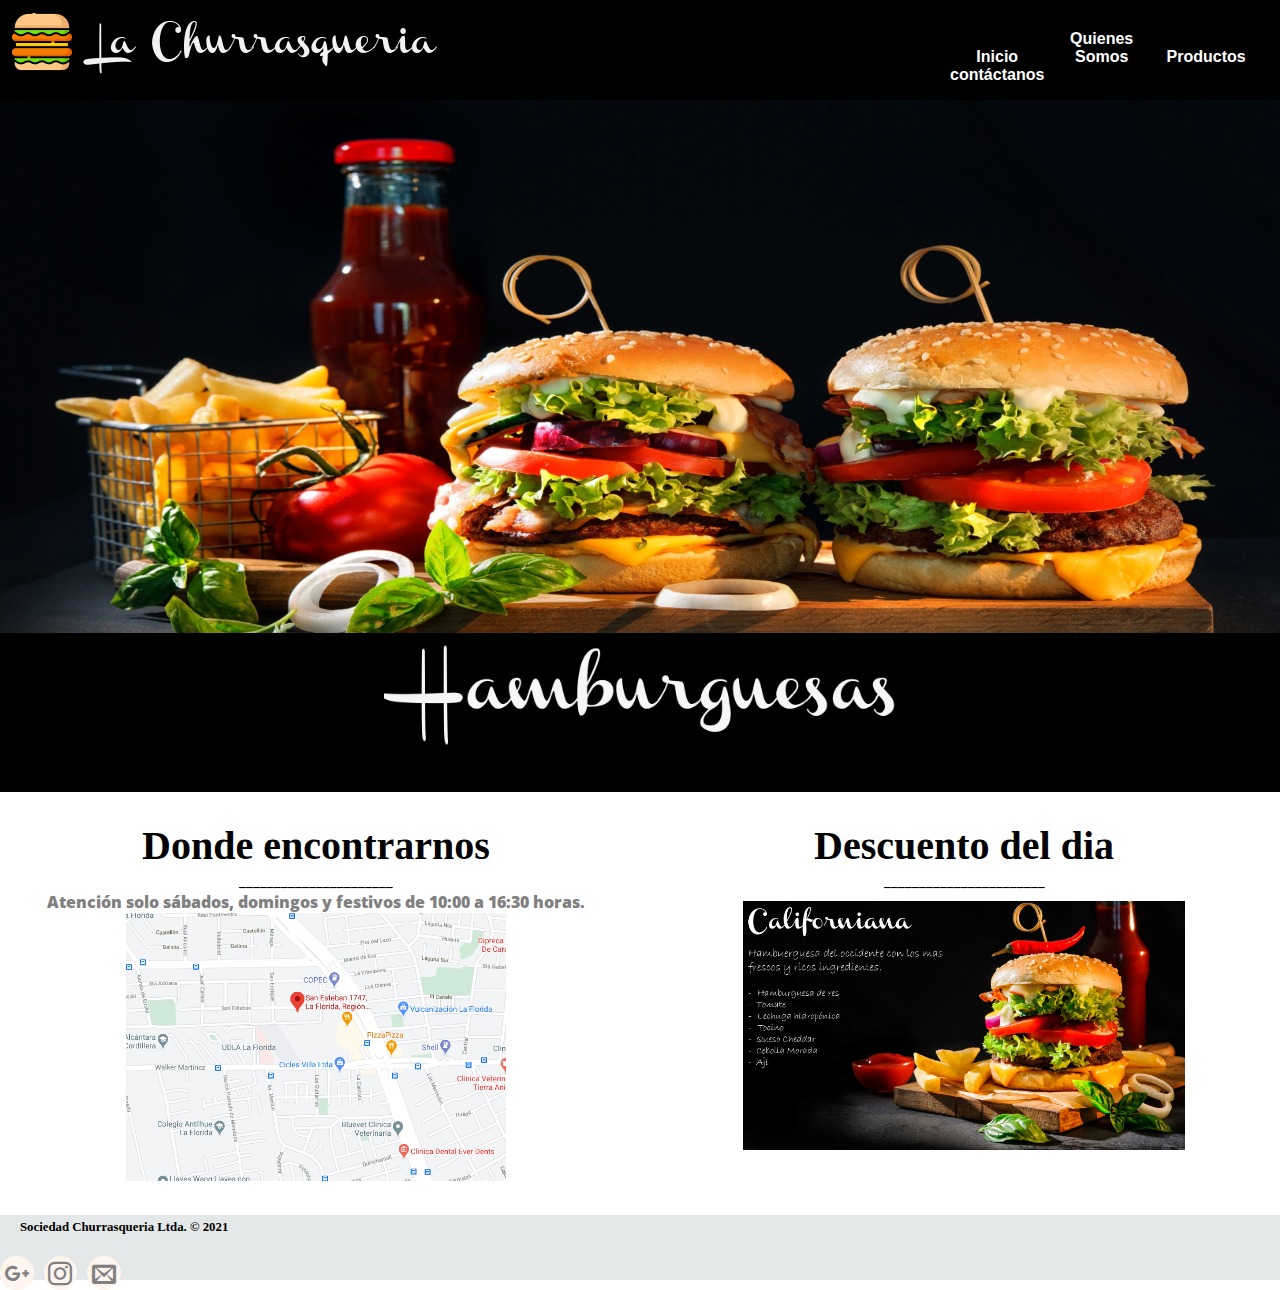
==== index.html @ 548fcb62 "cambio numero 2 pagina principal" ====
<!DOCTYPE html>
<html lang="en">

<head>
    <meta charset="UTF-8">
    <meta name="viewport" content="width=device-width, initial-scale=1.0">
    <meta http-equiv="X-UA-Compatible" content="ie=edge">
    <link rel="stylesheet" href="fonts/style.css" />
    <link rel="stylesheet" href="css/style.css" />
    <title>Churrasqueria</title>
</head>

<body>
        <header id="inicio">
            <section class="logo">
                <img src="img/burguer.png" alt="">
                <img class="fotos-fin2" src="img/nombre.png" alt="">

            </section> 
            <nav>
				<a href="#inicio">Inicio</a>
				<a href="quienes.html">Quienes Somos</a>
                <a href="productos.html">Productos</a>
                <a href="contacto.html">contáctanos</a>
			</nav>   
        </header>
        <section id="medio">
            <img class="logo-burguer" src="img/fondo11.jpg" alt="">
        </section>
        
        <section id="fin">
            <img class="fotos-fin" src="img/hambur.png" alt="">
        </section>
        
        
        
        
        
        <section id="informacion">
            <section id="ubicacion ">
                <p class="texto">Donde encontrarnos</p>
                <p class="texto2">______________________</p>
                <p class="texto3">Atención solo sábados, domingos y festivos de 10:00 a 16:30 horas.</p>
                <a class= "foto-ubicacion" href="https://www.google.cl/maps/place/San+Esteban+1747,+La+Florida,+Regi%C3%B3n+Metropolitana/@-33.5210536,-70.5838075,17z/data=!3m1!4b1!4m5!3m4!1s0x9662d0562085b2c9:0x247c2aecf61bfce6!8m2!3d-33.5210383!4d-70.5816179"><img class= "foto-ubicacion" src="img/ubicacion.png" /> </a>
            </section>
            <section id="descuentos">
                    
                    <p class="texto">Descuento del dia</p>
                    <p class="texto2">_______________________</p>
                    <img class="foto-descuento" src="img/burgerf1.jpg">
                    
                    
                  
            </section>
        </section>
        <footer id="pie">
            <p class="texto11">Sociedad Churrasqueria Ltda. © 2021</p> 
            
            <span class="social">
                <a href="https://www.facebook.com" class="icon-facebook" target="_blank"></a>
                <a href="https://www.google.com" class="icon-google-plus" target="_blank"></a>
                <a href="https://instagram.com/thebigbajon.cl?igshid=1itrvbzej5bao" class="icon-instagram" target="_blank"></a>
                <a href="https://www.gmail.com" class="icon-envelop" target="_blank"></a>
            </span>    
        </footer>
</body>

</html>
---- fonts/style.css ----
@font-face {
  font-family: 'icomoon';
  src:  url('icomoon.eot?kbir8s');
  src:  url('icomoon.eot?kbir8s#iefix') format('embedded-opentype'),
    url('icomoon.ttf?kbir8s') format('truetype'),
    url('icomoon.woff?kbir8s') format('woff'),
    url('icomoon.svg?kbir8s#icomoon') format('svg');
  font-weight: normal;
  font-style: normal;
}

[class^="icon-"], [class*=" icon-"] {
  /* use !important to prevent issues with browser extensions that change fonts */
  font-family: 'icomoon' !important;
  speak: none;
  font-style: normal;
  font-weight: normal;
  font-variant: normal;
  text-transform: none;
  line-height: 1;

  /* Better Font Rendering =========== */
  -webkit-font-smoothing: antialiased;
  -moz-osx-font-smoothing: grayscale;
}

.icon-home:before {
  content: "\e900";
}
.icon-home2:before {
  content: "\e901";
}
.icon-home3:before {
  content: "\e902";
}
.icon-office:before {
  content: "\e903";
}
.icon-newspaper:before {
  content: "\e904";
}
.icon-pencil:before {
  content: "\e905";
}
.icon-pencil2:before {
  content: "\e906";
}
.icon-quill:before {
  content: "\e907";
}
.icon-pen:before {
  content: "\e908";
}
.icon-blog:before {
  content: "\e909";
}
.icon-eyedropper:before {
  content: "\e90a";
}
.icon-droplet:before {
  content: "\e90b";
}
.icon-paint-format:before {
  content: "\e90c";
}
.icon-image:before {
  content: "\e90d";
}
.icon-images:before {
  content: "\e90e";
}
.icon-camera:before {
  content: "\e90f";
}
.icon-headphones:before {
  content: "\e910";
}
.icon-music:before {
  content: "\e911";
}
.icon-play:before {
  content: "\e912";
}
.icon-film:before {
  content: "\e913";
}
.icon-video-camera:before {
  content: "\e914";
}
.icon-dice:before {
  content: "\e915";
}
.icon-pacman:before {
  content: "\e916";
}
.icon-spades:before {
  content: "\e917";
}
.icon-clubs:before {
  content: "\e918";
}
.icon-diamonds:before {
  content: "\e919";
}
.icon-bullhorn:before {
  content: "\e91a";
}
.icon-connection:before {
  content: "\e91b";
}
.icon-podcast:before {
  content: "\e91c";
}
.icon-feed:before {
  content: "\e91d";
}
.icon-mic:before {
  content: "\e91e";
}
.icon-book:before {
  content: "\e91f";
}
.icon-books:before {
  content: "\e920";
}
.icon-library:before {
  content: "\e921";
}
.icon-file-text:before {
  content: "\e922";
}
.icon-profile:before {
  content: "\e923";
}
.icon-file-empty:before {
  content: "\e924";
}
.icon-files-empty:before {
  content: "\e925";
}
.icon-file-text2:before {
  content: "\e926";
}
.icon-file-picture:before {
  content: "\e927";
}
.icon-file-music:before {
  content: "\e928";
}
.icon-file-play:before {
  content: "\e929";
}
.icon-file-video:before {
  content: "\e92a";
}
.icon-file-zip:before {
  content: "\e92b";
}
.icon-copy:before {
  content: "\e92c";
}
.icon-paste:before {
  content: "\e92d";
}
.icon-stack:before {
  content: "\e92e";
}
.icon-folder:before {
  content: "\e92f";
}
.icon-folder-open:before {
  content: "\e930";
}
.icon-folder-plus:before {
  content: "\e931";
}
.icon-folder-minus:before {
  content: "\e932";
}
.icon-folder-download:before {
  content: "\e933";
}
.icon-folder-upload:before {
  content: "\e934";
}
.icon-price-tag:before {
  content: "\e935";
}
.icon-price-tags:before {
  content: "\e936";
}
.icon-barcode:before {
  content: "\e937";
}
.icon-qrcode:before {
  content: "\e938";
}
.icon-ticket:before {
  content: "\e939";
}
.icon-cart:before {
  content: "\e93a";
}
.icon-coin-dollar:before {
  content: "\e93b";
}
.icon-coin-euro:before {
  content: "\e93c";
}
.icon-coin-pound:before {
  content: "\e93d";
}
.icon-coin-yen:before {
  content: "\e93e";
}
.icon-credit-card:before {
  content: "\e93f";
}
.icon-calculator:before {
  content: "\e940";
}
.icon-lifebuoy:before {
  content: "\e941";
}
.icon-phone:before {
  content: "\e942";
}
.icon-phone-hang-up:before {
  content: "\e943";
}
.icon-address-book:before {
  content: "\e944";
}
.icon-envelop:before {
  content: "\e945";
}
.icon-pushpin:before {
  content: "\e946";
}
.icon-location:before {
  content: "\e947";
}
.icon-location2:before {
  content: "\e948";
}
.icon-compass:before {
  content: "\e949";
}
.icon-compass2:before {
  content: "\e94a";
}
.icon-map:before {
  content: "\e94b";
}
.icon-map2:before {
  content: "\e94c";
}
.icon-history:before {
  content: "\e94d";
}
.icon-clock:before {
  content: "\e94e";
}
.icon-clock2:before {
  content: "\e94f";
}
.icon-alarm:before {
  content: "\e950";
}
.icon-bell:before {
  content: "\e951";
}
.icon-stopwatch:before {
  content: "\e952";
}
.icon-calendar:before {
  content: "\e953";
}
.icon-printer:before {
  content: "\e954";
}
.icon-keyboard:before {
  content: "\e955";
}
.icon-display:before {
  content: "\e956";
}
.icon-laptop:before {
  content: "\e957";
}
.icon-mobile:before {
  content: "\e958";
}
.icon-mobile2:before {
  content: "\e959";
}
.icon-tablet:before {
  content: "\e95a";
}
.icon-tv:before {
  content: "\e95b";
}
.icon-drawer:before {
  content: "\e95c";
}
.icon-drawer2:before {
  content: "\e95d";
}
.icon-box-add:before {
  content: "\e95e";
}
.icon-box-remove:before {
  content: "\e95f";
}
.icon-download:before {
  content: "\e960";
}
.icon-upload:before {
  content: "\e961";
}
.icon-floppy-disk:before {
  content: "\e962";
}
.icon-drive:before {
  content: "\e963";
}
.icon-database:before {
  content: "\e964";
}
.icon-undo:before {
  content: "\e965";
}
.icon-redo:before {
  content: "\e966";
}
.icon-undo2:before {
  content: "\e967";
}
.icon-redo2:before {
  content: "\e968";
}
.icon-forward:before {
  content: "\e969";
}
.icon-reply:before {
  content: "\e96a";
}
.icon-bubble:before {
  content: "\e96b";
}
.icon-bubbles:before {
  content: "\e96c";
}
.icon-bubbles2:before {
  content: "\e96d";
}
.icon-bubble2:before {
  content: "\e96e";
}
.icon-bubbles3:before {
  content: "\e96f";
}
.icon-bubbles4:before {
  content: "\e970";
}
.icon-user:before {
  content: "\e971";
}
.icon-users:before {
  content: "\e972";
}
.icon-user-plus:before {
  content: "\e973";
}
.icon-user-minus:before {
  content: "\e974";
}
.icon-user-check:before {
  content: "\e975";
}
.icon-user-tie:before {
  content: "\e976";
}
.icon-quotes-left:before {
  content: "\e977";
}
.icon-quotes-right:before {
  content: "\e978";
}
.icon-hour-glass:before {
  content: "\e979";
}
.icon-spinner:before {
  content: "\e97a";
}
.icon-spinner2:before {
  content: "\e97b";
}
.icon-spinner3:before {
  content: "\e97c";
}
.icon-spinner4:before {
  content: "\e97d";
}
.icon-spinner5:before {
  content: "\e97e";
}
.icon-spinner6:before {
  content: "\e97f";
}
.icon-spinner7:before {
  content: "\e980";
}
.icon-spinner8:before {
  content: "\e981";
}
.icon-spinner9:before {
  content: "\e982";
}
.icon-spinner10:before {
  content: "\e983";
}
.icon-spinner11:before {
  content: "\e984";
}
.icon-binoculars:before {
  content: "\e985";
}
.icon-search:before {
  content: "\e986";
}
.icon-zoom-in:before {
  content: "\e987";
}
.icon-zoom-out:before {
  content: "\e988";
}
.icon-enlarge:before {
  content: "\e989";
}
.icon-shrink:before {
  content: "\e98a";
}
.icon-enlarge2:before {
  content: "\e98b";
}
.icon-shrink2:before {
  content: "\e98c";
}
.icon-key:before {
  content: "\e98d";
}
.icon-key2:before {
  content: "\e98e";
}
.icon-lock:before {
  content: "\e98f";
}
.icon-unlocked:before {
  content: "\e990";
}
.icon-wrench:before {
  content: "\e991";
}
.icon-equalizer:before {
  content: "\e992";
}
.icon-equalizer2:before {
  content: "\e993";
}
.icon-cog:before {
  content: "\e994";
}
.icon-cogs:before {
  content: "\e995";
}
.icon-hammer:before {
  content: "\e996";
}
.icon-magic-wand:before {
  content: "\e997";
}
.icon-aid-kit:before {
  content: "\e998";
}
.icon-bug:before {
  content: "\e999";
}
.icon-pie-chart:before {
  content: "\e99a";
}
.icon-stats-dots:before {
  content: "\e99b";
}
.icon-stats-bars:before {
  content: "\e99c";
}
.icon-stats-bars2:before {
  content: "\e99d";
}
.icon-trophy:before {
  content: "\e99e";
}
.icon-gift:before {
  content: "\e99f";
}
.icon-glass:before {
  content: "\e9a0";
}
.icon-glass2:before {
  content: "\e9a1";
}
.icon-mug:before {
  content: "\e9a2";
}
.icon-spoon-knife:before {
  content: "\e9a3";
}
.icon-leaf:before {
  content: "\e9a4";
}
.icon-rocket:before {
  content: "\e9a5";
}
.icon-meter:before {
  content: "\e9a6";
}
.icon-meter2:before {
  content: "\e9a7";
}
.icon-hammer2:before {
  content: "\e9a8";
}
.icon-fire:before {
  content: "\e9a9";
}
.icon-lab:before {
  content: "\e9aa";
}
.icon-magnet:before {
  content: "\e9ab";
}
.icon-bin:before {
  content: "\e9ac";
}
.icon-bin2:before {
  content: "\e9ad";
}
.icon-briefcase:before {
  content: "\e9ae";
}
.icon-airplane:before {
  content: "\e9af";
}
.icon-truck:before {
  content: "\e9b0";
}
.icon-road:before {
  content: "\e9b1";
}
.icon-accessibility:before {
  content: "\e9b2";
}
.icon-target:before {
  content: "\e9b3";
}
.icon-shield:before {
  content: "\e9b4";
}
.icon-power:before {
  content: "\e9b5";
}
.icon-switch:before {
  content: "\e9b6";
}
.icon-power-cord:before {
  content: "\e9b7";
}
.icon-clipboard:before {
  content: "\e9b8";
}
.icon-list-numbered:before {
  content: "\e9b9";
}
.icon-list:before {
  content: "\e9ba";
}
.icon-list2:before {
  content: "\e9bb";
}
.icon-tree:before {
  content: "\e9bc";
}
.icon-menu:before {
  content: "\e9bd";
}
.icon-menu2:before {
  content: "\e9be";
}
.icon-menu3:before {
  content: "\e9bf";
}
.icon-menu4:before {
  content: "\e9c0";
}
.icon-cloud:before {
  content: "\e9c1";
}
.icon-cloud-download:before {
  content: "\e9c2";
}
.icon-cloud-upload:before {
  content: "\e9c3";
}
.icon-cloud-check:before {
  content: "\e9c4";
}
.icon-download2:before {
  content: "\e9c5";
}
.icon-upload2:before {
  content: "\e9c6";
}
.icon-download3:before {
  content: "\e9c7";
}
.icon-upload3:before {
  content: "\e9c8";
}
.icon-sphere:before {
  content: "\e9c9";
}
.icon-earth:before {
  content: "\e9ca";
}
.icon-link:before {
  content: "\e9cb";
}
.icon-flag:before {
  content: "\e9cc";
}
.icon-attachment:before {
  content: "\e9cd";
}
.icon-eye:before {
  content: "\e9ce";
}
.icon-eye-plus:before {
  content: "\e9cf";
}
.icon-eye-minus:before {
  content: "\e9d0";
}
.icon-eye-blocked:before {
  content: "\e9d1";
}
.icon-bookmark:before {
  content: "\e9d2";
}
.icon-bookmarks:before {
  content: "\e9d3";
}
.icon-sun:before {
  content: "\e9d4";
}
.icon-contrast:before {
  content: "\e9d5";
}
.icon-brightness-contrast:before {
  content: "\e9d6";
}
.icon-star-empty:before {
  content: "\e9d7";
}
.icon-star-half:before {
  content: "\e9d8";
}
.icon-star-full:before {
  content: "\e9d9";
}
.icon-heart:before {
  content: "\e9da";
}
.icon-heart-broken:before {
  content: "\e9db";
}
.icon-man:before {
  content: "\e9dc";
}
.icon-woman:before {
  content: "\e9dd";
}
.icon-man-woman:before {
  content: "\e9de";
}
.icon-happy:before {
  content: "\e9df";
}
.icon-happy2:before {
  content: "\e9e0";
}
.icon-smile:before {
  content: "\e9e1";
}
.icon-smile2:before {
  content: "\e9e2";
}
.icon-tongue:before {
  content: "\e9e3";
}
.icon-tongue2:before {
  content: "\e9e4";
}
.icon-sad:before {
  content: "\e9e5";
}
.icon-sad2:before {
  content: "\e9e6";
}
.icon-wink:before {
  content: "\e9e7";
}
.icon-wink2:before {
  content: "\e9e8";
}
.icon-grin:before {
  content: "\e9e9";
}
.icon-grin2:before {
  content: "\e9ea";
}
.icon-cool:before {
  content: "\e9eb";
}
.icon-cool2:before {
  content: "\e9ec";
}
.icon-angry:before {
  content: "\e9ed";
}
.icon-angry2:before {
  content: "\e9ee";
}
.icon-evil:before {
  content: "\e9ef";
}
.icon-evil2:before {
  content: "\e9f0";
}
.icon-shocked:before {
  content: "\e9f1";
}
.icon-shocked2:before {
  content: "\e9f2";
}
.icon-baffled:before {
  content: "\e9f3";
}
.icon-baffled2:before {
  content: "\e9f4";
}
.icon-confused:before {
  content: "\e9f5";
}
.icon-confused2:before {
  content: "\e9f6";
}
.icon-neutral:before {
  content: "\e9f7";
}
.icon-neutral2:before {
  content: "\e9f8";
}
.icon-hipster:before {
  content: "\e9f9";
}
.icon-hipster2:before {
  content: "\e9fa";
}
.icon-wondering:before {
  content: "\e9fb";
}
.icon-wondering2:before {
  content: "\e9fc";
}
.icon-sleepy:before {
  content: "\e9fd";
}
.icon-sleepy2:before {
  content: "\e9fe";
}
.icon-frustrated:before {
  content: "\e9ff";
}
.icon-frustrated2:before {
  content: "\ea00";
}
.icon-crying:before {
  content: "\ea01";
}
.icon-crying2:before {
  content: "\ea02";
}
.icon-point-up:before {
  content: "\ea03";
}
.icon-point-right:before {
  content: "\ea04";
}
.icon-point-down:before {
  content: "\ea05";
}
.icon-point-left:before {
  content: "\ea06";
}
.icon-warning:before {
  content: "\ea07";
}
.icon-notification:before {
  content: "\ea08";
}
.icon-question:before {
  content: "\ea09";
}
.icon-plus:before {
  content: "\ea0a";
}
.icon-minus:before {
  content: "\ea0b";
}
.icon-info:before {
  content: "\ea0c";
}
.icon-cancel-circle:before {
  content: "\ea0d";
}
.icon-blocked:before {
  content: "\ea0e";
}
.icon-cross:before {
  content: "\ea0f";
}
.icon-checkmark:before {
  content: "\ea10";
}
.icon-checkmark2:before {
  content: "\ea11";
}
.icon-spell-check:before {
  content: "\ea12";
}
.icon-enter:before {
  content: "\ea13";
}
.icon-exit:before {
  content: "\ea14";
}
.icon-play2:before {
  content: "\ea15";
}
.icon-pause:before {
  content: "\ea16";
}
.icon-stop:before {
  content: "\ea17";
}
.icon-previous:before {
  content: "\ea18";
}
.icon-next:before {
  content: "\ea19";
}
.icon-backward:before {
  content: "\ea1a";
}
.icon-forward2:before {
  content: "\ea1b";
}
.icon-play3:before {
  content: "\ea1c";
}
.icon-pause2:before {
  content: "\ea1d";
}
.icon-stop2:before {
  content: "\ea1e";
}
.icon-backward2:before {
  content: "\ea1f";
}
.icon-forward3:before {
  content: "\ea20";
}
.icon-first:before {
  content: "\ea21";
}
.icon-last:before {
  content: "\ea22";
}
.icon-previous2:before {
  content: "\ea23";
}
.icon-next2:before {
  content: "\ea24";
}
.icon-eject:before {
  content: "\ea25";
}
.icon-volume-high:before {
  content: "\ea26";
}
.icon-volume-medium:before {
  content: "\ea27";
}
.icon-volume-low:before {
  content: "\ea28";
}
.icon-volume-mute:before {
  content: "\ea29";
}
.icon-volume-mute2:before {
  content: "\ea2a";
}
.icon-volume-increase:before {
  content: "\ea2b";
}
.icon-volume-decrease:before {
  content: "\ea2c";
}
.icon-loop:before {
  content: "\ea2d";
}
.icon-loop2:before {
  content: "\ea2e";
}
.icon-infinite:before {
  content: "\ea2f";
}
.icon-shuffle:before {
  content: "\ea30";
}
.icon-arrow-up-left:before {
  content: "\ea31";
}
.icon-arrow-up:before {
  content: "\ea32";
}
.icon-arrow-up-right:before {
  content: "\ea33";
}
.icon-arrow-right:before {
  content: "\ea34";
}
.icon-arrow-down-right:before {
  content: "\ea35";
}
.icon-arrow-down:before {
  content: "\ea36";
}
.icon-arrow-down-left:before {
  content: "\ea37";
}
.icon-arrow-left:before {
  content: "\ea38";
}
.icon-arrow-up-left2:before {
  content: "\ea39";
}
.icon-arrow-up2:before {
  content: "\ea3a";
}
.icon-arrow-up-right2:before {
  content: "\ea3b";
}
.icon-arrow-right2:before {
  content: "\ea3c";
}
.icon-arrow-down-right2:before {
  content: "\ea3d";
}
.icon-arrow-down2:before {
  content: "\ea3e";
}
.icon-arrow-down-left2:before {
  content: "\ea3f";
}
.icon-arrow-left2:before {
  content: "\ea40";
}
.icon-circle-up:before {
  content: "\ea41";
}
.icon-circle-right:before {
  content: "\ea42";
}
.icon-circle-down:before {
  content: "\ea43";
}
.icon-circle-left:before {
  content: "\ea44";
}
.icon-tab:before {
  content: "\ea45";
}
.icon-move-up:before {
  content: "\ea46";
}
.icon-move-down:before {
  content: "\ea47";
}
.icon-sort-alpha-asc:before {
  content: "\ea48";
}
.icon-sort-alpha-desc:before {
  content: "\ea49";
}
.icon-sort-numeric-asc:before {
  content: "\ea4a";
}
.icon-sort-numberic-desc:before {
  content: "\ea4b";
}
.icon-sort-amount-asc:before {
  content: "\ea4c";
}
.icon-sort-amount-desc:before {
  content: "\ea4d";
}
.icon-command:before {
  content: "\ea4e";
}
.icon-shift:before {
  content: "\ea4f";
}
.icon-ctrl:before {
  content: "\ea50";
}
.icon-opt:before {
  content: "\ea51";
}
.icon-checkbox-checked:before {
  content: "\ea52";
}
.icon-checkbox-unchecked:before {
  content: "\ea53";
}
.icon-radio-checked:before {
  content: "\ea54";
}
.icon-radio-checked2:before {
  content: "\ea55";
}
.icon-radio-unchecked:before {
  content: "\ea56";
}
.icon-crop:before {
  content: "\ea57";
}
.icon-make-group:before {
  content: "\ea58";
}
.icon-ungroup:before {
  content: "\ea59";
}
.icon-scissors:before {
  content: "\ea5a";
}
.icon-filter:before {
  content: "\ea5b";
}
.icon-font:before {
  content: "\ea5c";
}
.icon-ligature:before {
  content: "\ea5d";
}
.icon-ligature2:before {
  content: "\ea5e";
}
.icon-text-height:before {
  content: "\ea5f";
}
.icon-text-width:before {
  content: "\ea60";
}
.icon-font-size:before {
  content: "\ea61";
}
.icon-bold:before {
  content: "\ea62";
}
.icon-underline:before {
  content: "\ea63";
}
.icon-italic:before {
  content: "\ea64";
}
.icon-strikethrough:before {
  content: "\ea65";
}
.icon-omega:before {
  content: "\ea66";
}
.icon-sigma:before {
  content: "\ea67";
}
.icon-page-break:before {
  content: "\ea68";
}
.icon-superscript:before {
  content: "\ea69";
}
.icon-subscript:before {
  content: "\ea6a";
}
.icon-superscript2:before {
  content: "\ea6b";
}
.icon-subscript2:before {
  content: "\ea6c";
}
.icon-text-color:before {
  content: "\ea6d";
}
.icon-pagebreak:before {
  content: "\ea6e";
}
.icon-clear-formatting:before {
  content: "\ea6f";
}
.icon-table:before {
  content: "\ea70";
}
.icon-table2:before {
  content: "\ea71";
}
.icon-insert-template:before {
  content: "\ea72";
}
.icon-pilcrow:before {
  content: "\ea73";
}
.icon-ltr:before {
  content: "\ea74";
}
.icon-rtl:before {
  content: "\ea75";
}
.icon-section:before {
  content: "\ea76";
}
.icon-paragraph-left:before {
  content: "\ea77";
}
.icon-paragraph-center:before {
  content: "\ea78";
}
.icon-paragraph-right:before {
  content: "\ea79";
}
.icon-paragraph-justify:before {
  content: "\ea7a";
}
.icon-indent-increase:before {
  content: "\ea7b";
}
.icon-indent-decrease:before {
  content: "\ea7c";
}
.icon-share:before {
  content: "\ea7d";
}
.icon-new-tab:before {
  content: "\ea7e";
}
.icon-embed:before {
  content: "\ea7f";
}
.icon-embed2:before {
  content: "\ea80";
}
.icon-terminal:before {
  content: "\ea81";
}
.icon-share2:before {
  content: "\ea82";
}
.icon-mail:before {
  content: "\ea83";
}
.icon-mail2:before {
  content: "\ea84";
}
.icon-mail3:before {
  content: "\ea85";
}
.icon-mail4:before {
  content: "\ea86";
}
.icon-amazon:before {
  content: "\ea87";
}
.icon-google:before {
  content: "\ea88";
}
.icon-google2:before {
  content: "\ea89";
}
.icon-google3:before {
  content: "\ea8a";
}
.icon-google-plus:before {
  content: "\ea8b";
}
.icon-google-plus2:before {
  content: "\ea8c";
}
.icon-google-plus3:before {
  content: "\ea8d";
}
.icon-hangouts:before {
  content: "\ea8e";
}
.icon-google-drive:before {
  content: "\ea8f";
}
.icon-facebook:before {
  content: "\ea90";
}
.icon-facebook2:before {
  content: "\ea91";
}
.icon-instagram:before {
  content: "\ea92";
}
.icon-whatsapp:before {
  content: "\ea93";
}
.icon-spotify:before {
  content: "\ea94";
}
.icon-telegram:before {
  content: "\ea95";
}
.icon-twitter:before {
  content: "\ea96";
}
.icon-vine:before {
  content: "\ea97";
}
.icon-vk:before {
  content: "\ea98";
}
.icon-renren:before {
  content: "\ea99";
}
.icon-sina-weibo:before {
  content: "\ea9a";
}
.icon-rss:before {
  content: "\ea9b";
}
.icon-rss2:before {
  content: "\ea9c";
}
.icon-youtube:before {
  content: "\ea9d";
}
.icon-youtube2:before {
  content: "\ea9e";
}
.icon-twitch:before {
  content: "\ea9f";
}
.icon-vimeo:before {
  content: "\eaa0";
}
.icon-vimeo2:before {
  content: "\eaa1";
}
.icon-lanyrd:before {
  content: "\eaa2";
}
.icon-flickr:before {
  content: "\eaa3";
}
.icon-flickr2:before {
  content: "\eaa4";
}
.icon-flickr3:before {
  content: "\eaa5";
}
.icon-flickr4:before {
  content: "\eaa6";
}
.icon-dribbble:before {
  content: "\eaa7";
}
.icon-behance:before {
  content: "\eaa8";
}
.icon-behance2:before {
  content: "\eaa9";
}
.icon-deviantart:before {
  content: "\eaaa";
}
.icon-500px:before {
  content: "\eaab";
}
.icon-steam:before {
  content: "\eaac";
}
.icon-steam2:before {
  content: "\eaad";
}
.icon-dropbox:before {
  content: "\eaae";
}
.icon-onedrive:before {
  content: "\eaaf";
}
.icon-github:before {
  content: "\eab0";
}
.icon-npm:before {
  content: "\eab1";
}
.icon-basecamp:before {
  content: "\eab2";
}
.icon-trello:before {
  content: "\eab3";
}
.icon-wordpress:before {
  content: "\eab4";
}
.icon-joomla:before {
  content: "\eab5";
}
.icon-ello:before {
  content: "\eab6";
}
.icon-blogger:before {
  content: "\eab7";
}
.icon-blogger2:before {
  content: "\eab8";
}
.icon-tumblr:before {
  content: "\eab9";
}
.icon-tumblr2:before {
  content: "\eaba";
}
.icon-yahoo:before {
  content: "\eabb";
}
.icon-yahoo2:before {
  content: "\eabc";
}
.icon-tux:before {
  content: "\eabd";
}
.icon-appleinc:before {
  content: "\eabe";
}
.icon-finder:before {
  content: "\eabf";
}
.icon-android:before {
  content: "\eac0";
}
.icon-windows:before {
  content: "\eac1";
}
.icon-windows8:before {
  content: "\eac2";
}
.icon-soundcloud:before {
  content: "\eac3";
}
.icon-soundcloud2:before {
  content: "\eac4";
}
.icon-skype:before {
  content: "\eac5";
}
.icon-reddit:before {
  content: "\eac6";
}
.icon-hackernews:before {
  content: "\eac7";
}
.icon-wikipedia:before {
  content: "\eac8";
}
.icon-linkedin:before {
  content: "\eac9";
}
.icon-linkedin2:before {
  content: "\eaca";
}
.icon-lastfm:before {
  content: "\eacb";
}
.icon-lastfm2:before {
  content: "\eacc";
}
.icon-delicious:before {
  content: "\eacd";
}
.icon-stumbleupon:before {
  content: "\eace";
}
.icon-stumbleupon2:before {
  content: "\eacf";
}
.icon-stackoverflow:before {
  content: "\ead0";
}
.icon-pinterest:before {
  content: "\ead1";
}
.icon-pinterest2:before {
  content: "\ead2";
}
.icon-xing:before {
  content: "\ead3";
}
.icon-xing2:before {
  content: "\ead4";
}
.icon-flattr:before {
  content: "\ead5";
}
.icon-foursquare:before {
  content: "\ead6";
}
.icon-yelp:before {
  content: "\ead7";
}
.icon-paypal:before {
  content: "\ead8";
}
.icon-chrome:before {
  content: "\ead9";
}
.icon-firefox:before {
  content: "\eada";
}
.icon-IE:before {
  content: "\eadb";
}
.icon-edge:before {
  content: "\eadc";
}
.icon-safari:before {
  content: "\eadd";
}
.icon-opera:before {
  content: "\eade";
}
.icon-file-pdf:before {
  content: "\eadf";
}
.icon-file-openoffice:before {
  content: "\eae0";
}
.icon-file-word:before {
  content: "\eae1";
}
.icon-file-excel:before {
  content: "\eae2";
}
.icon-libreoffice:before {
  content: "\eae3";
}
.icon-html-five:before {
  content: "\eae4";
}
.icon-html-five2:before {
  content: "\eae5";
}
.icon-css3:before {
  content: "\eae6";
}
.icon-git:before {
  content: "\eae7";
}
.icon-codepen:before {
  content: "\eae8";
}
.icon-svg:before {
  content: "\eae9";
}
.icon-IcoMoon:before {
  content: "\eaea";
}
---- css/style.css ----
@import url('https://fonts.googleapis.com/css?family=Open+Sans|Raleway|Muli|Kanit');

*{
    margin: 0;
    padding: 0;
    box-sizing: content-box;
    width: 600px*1px;
}

#inicio{
    background: black;
    height: 100px;
    
}

.logo{
    padding-top: 10px;
    padding-left: 10px;
    float: left;
}

nav {
    width: 26%;
    padding-top: 30px;
    font-family: 'calibri light', sans-serif;
    font-size: 1em;
    font-weight: bold;
    float: right;
}

nav a{
    display: inline-block;
    color: #FFF;
    text-decoration: none;
    text-align: center;
    width: 100px;
}

nav a:hover{ 
    background-color: rgb(224, 146, 146);
    border-bottom: solid 0px rgb(224, 146, 146);
    text-align: left;
}





#medio, #fin{
    background: black;
    width: 100%;
}

#medio{
    text-align: center;
}

.logo-burguer{
    width: 100%;
}

#fin{
    background-color: black;
    width: 100%;
    height: 150px;
    padding-top: 5px;
    text-align: center;
}

.fotos-fin{
    width: 40%;
    text-align: center;
}
.fotos-fin2z{
    width: 80%;
    text-align: center;
}

.telefono{  
    font-family: "Kanit", sans-serif;
    font-size: 1.0em;
    color: #FFF;
    font-weight: bold;  
    padding-left: 20px; 
    padding-right: 80px;
}

.info{
    font-family: "Kanit", sans-serif;
    font-size: 0.9em;
    color: #FFF;
    font-weight: bold;
    padding-left: 220px; 
    padding-right: 20px;
}



#informacion{
    padding-top: 30px;
    margin-bottom: 30px;
    column-count: 2;
    text-align: center;
}

#ubicacion{
    background: #FFF;
    text-align: right;
}
#descuentos{
    background: #FFF; 
    text-align: center;
}

.foto-ubicacion, .foto-descuento{
    width: 60%;   
    padding-top: 0px;
    text-align: center; 
}
.foto-descuento{
    width: 70%;   
    padding-top: 10px;
    text-align: center; 
}
.texto{
    font-family: 'Showcard Gothic';
    font-size: 2.5em;
    color: #000000;
    font-weight:bolder ; 
    text-align: center;
}
.texto11{
    font-family: 'cslibri';
    font-size: 0.8em;
    color: #000000;
    font-weight:bolder; 
    text-align: left;
    padding-left: 20px;
}

.texto2{
    font-family: 'Open Sans', Arial;
    font-size: 1em;
    color:  #000;  
    font-weight: bold; 
    padding-top: 0px;
}

.texto3{
    font-family: 'Open Sans', Arial;
    font-size: 1em;
    color:grey;  
    font-weight: 900; 
}

#pie{
    background: #E5E8E8;
    height: 60px;
    padding-top: 5px;
    font-family: 'Open Sans', Arial;
    
    color: #000000;
    width: 100%;






}
.social{
    padding-left: 1500px; 
    
}

.icon-facebook, .icon-google-plus, .icon-instagram, .icon-envelop{
    margin-right: 6px;
}

.social a{
    color: gray;
    background-color:  seashell;
    text-decoration: firebrick;
    font-size: 1.5em;
    border-radius: 100%;
    padding: 0.2em;
}

.social a:hover{
    background-color:grey;
    color: #FFF;
}
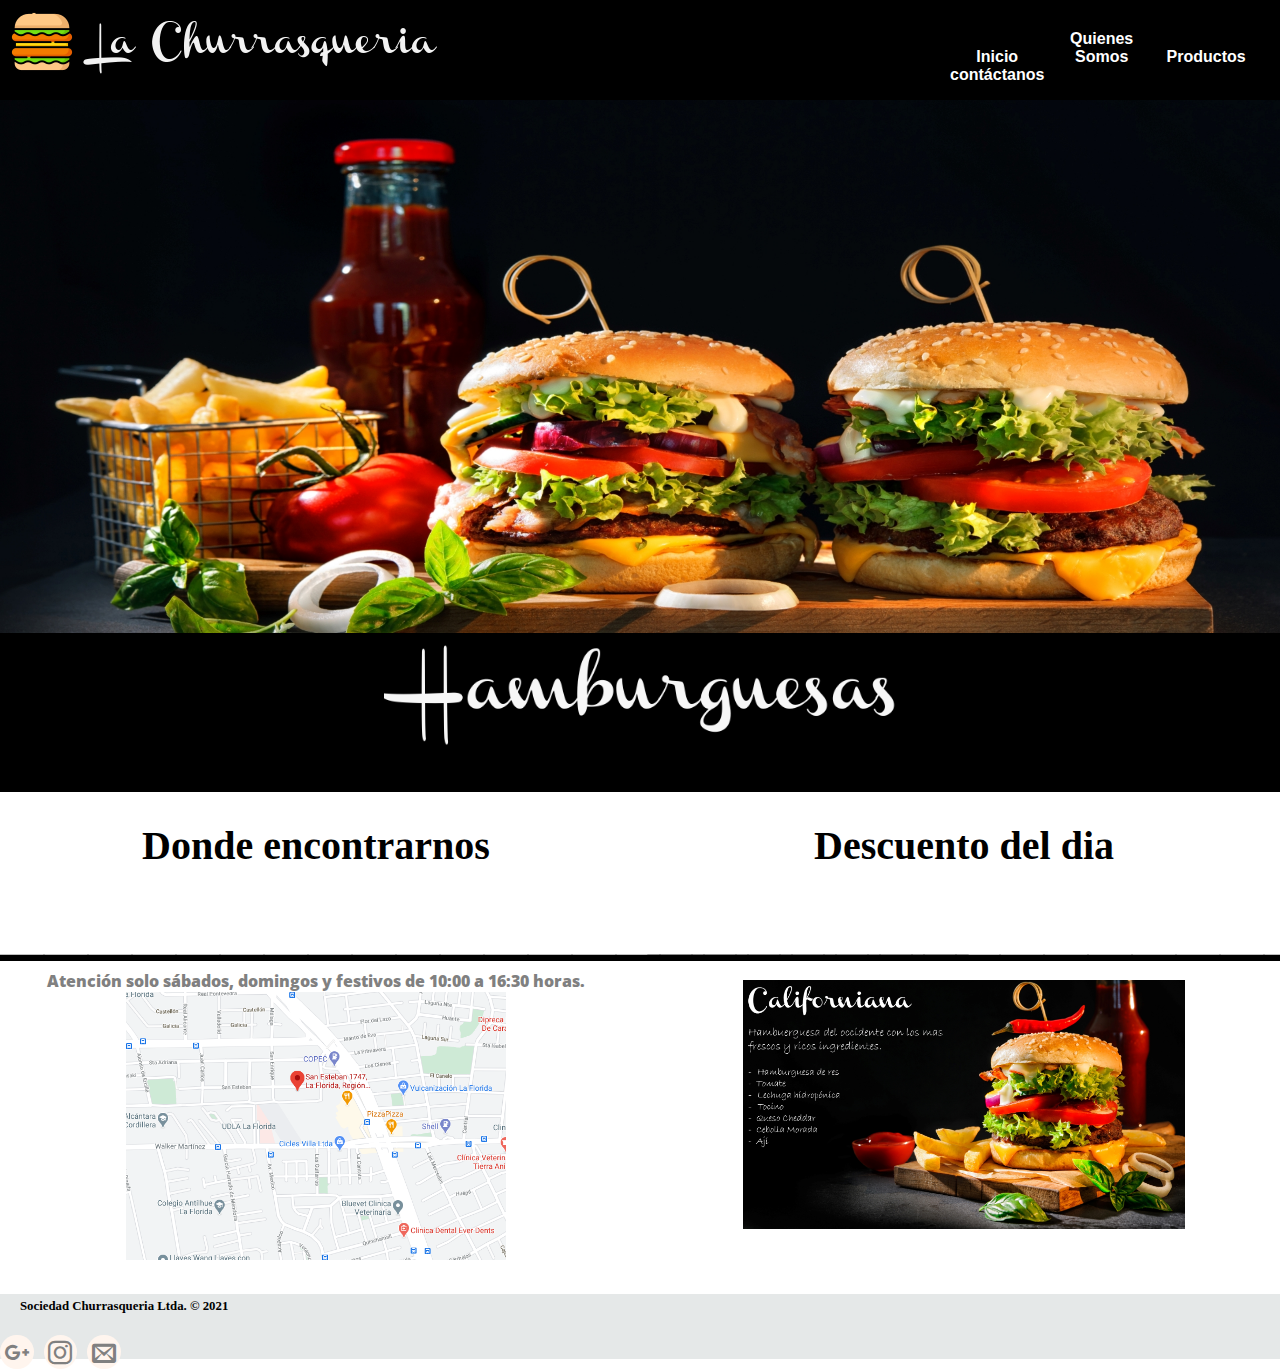
==== commit 7ad43867: "cambio menu productos" ====
--- a/index.html
+++ b/index.html
@@ -18,9 +18,9 @@
 
             </section> 
             <nav>
-				<a href="#inicio">Inicio</a>
+				<a href="file:///C:/Users/nanan/OneDrive/Escritorio/Churrasqueria/index.html">Inicio</a>
 				<a href="quienes.html">Quienes Somos</a>
-                <a href="productos.html">Productos</a>
+                <a href="file:///C:/Users/nanan/OneDrive/Escritorio/Churrasqueria/productos.html">Productos</a>
                 <a href="contacto.html">contáctanos</a>
 			</nav>   
         </header>
--- a/css/style.css
+++ b/css/style.css
@@ -191,4 +191,146 @@
     color: #FFF;
 }
 
-
+.texto1{
+font-family: 'Aharoni';
+font-size: 5.5em;
+color: black;
+font-weight:bolder ; 
+text-align: center;
+}
+
+.texto2{
+    font-family: 'Aharoni';
+    font-size: 5.5em;
+    color: black;
+    font-weight:bolder ; 
+    text-align: center;
+    
+    }
+
+
+.nombre1{
+    font-family: 'Bradley Hand ITC';
+    font-size: 36px;
+    color: white;
+    font-weight:bolder ; 
+    text-align: right;
+    
+    }
+.ingredientes1{
+    font-family: 'Bradley Hand ITC';
+    font-size: 36px;
+    color: white;
+    font-weight:bolder ; 
+    text-align: center;
+    
+    }
+
+
+
+    .nombre2{
+        font-family: 'Bradley Hand ITC';
+        font-size: 36px;
+        color: white;
+        font-weight:bolder ; 
+        text-align: right;
+        
+        }
+    .ingredientes2{
+        font-family: 'Bradley Hand ITC';
+        font-size: 36px;
+        color: white;
+        font-weight:bolder ; 
+        text-align: center;
+        
+        }
+
+
+        .nombre3{
+            font-family: 'Bradley Hand ITC';
+            font-size: 36px;
+            color: white;
+            font-weight:bolder ; 
+            text-align: right;
+            
+            }
+        .ingredientes3{
+            font-family: 'Bradley Hand ITC';
+            font-size: 36px;
+            color: white;
+            font-weight:bolder ; 
+            text-align: center;
+            
+            }
+            .nombre5{
+                font-family: 'Bradley Hand ITC';
+                font-size: 36px;
+                color: white;
+                font-weight:bolder ; 
+                text-align: right;
+                
+                }
+            .ingredientes5{
+                font-family: 'Bradley Hand ITC';
+                font-size: 36px;
+                color: white;
+                font-weight:bolder ; 
+                text-align: center;
+                
+                }
+
+                .nombre6{
+                    font-family: 'Bradley Hand ITC';
+                    font-size: 36px;
+                    color: white;
+                    font-weight:bolder ; 
+                    text-align: right;
+                    
+                    }
+                .ingredientes6{
+                    font-family: 'Bradley Hand ITC';
+                    font-size: 36px;
+                    color: white;
+                    font-weight:bolder ; 
+                    text-align: center;
+                    
+                    }
+                    .nombre7{
+                        font-family: 'Bradley Hand ITC';
+                        font-size: 36px;
+                        color: white;
+                        font-weight:bolder ; 
+                        text-align: right;
+                        
+                        }
+                    .ingredientes7{
+                        font-family: 'Bradley Hand ITC';
+                        font-size: 36px;
+                        color: white;
+                        font-weight:bolder ; 
+                        text-align: center;
+                        
+                        }
+
+
+                        #pie2{
+                            background: white;
+                            height: 60px;
+                            padding-top: 5px;
+                            font-family: 'Open Sans', Arial;
+                            text-align: center;
+                            color: black;
+                            width: 100%;
+
+
+
+                        }
+
+
+
+
+
+    
+        
+    
+
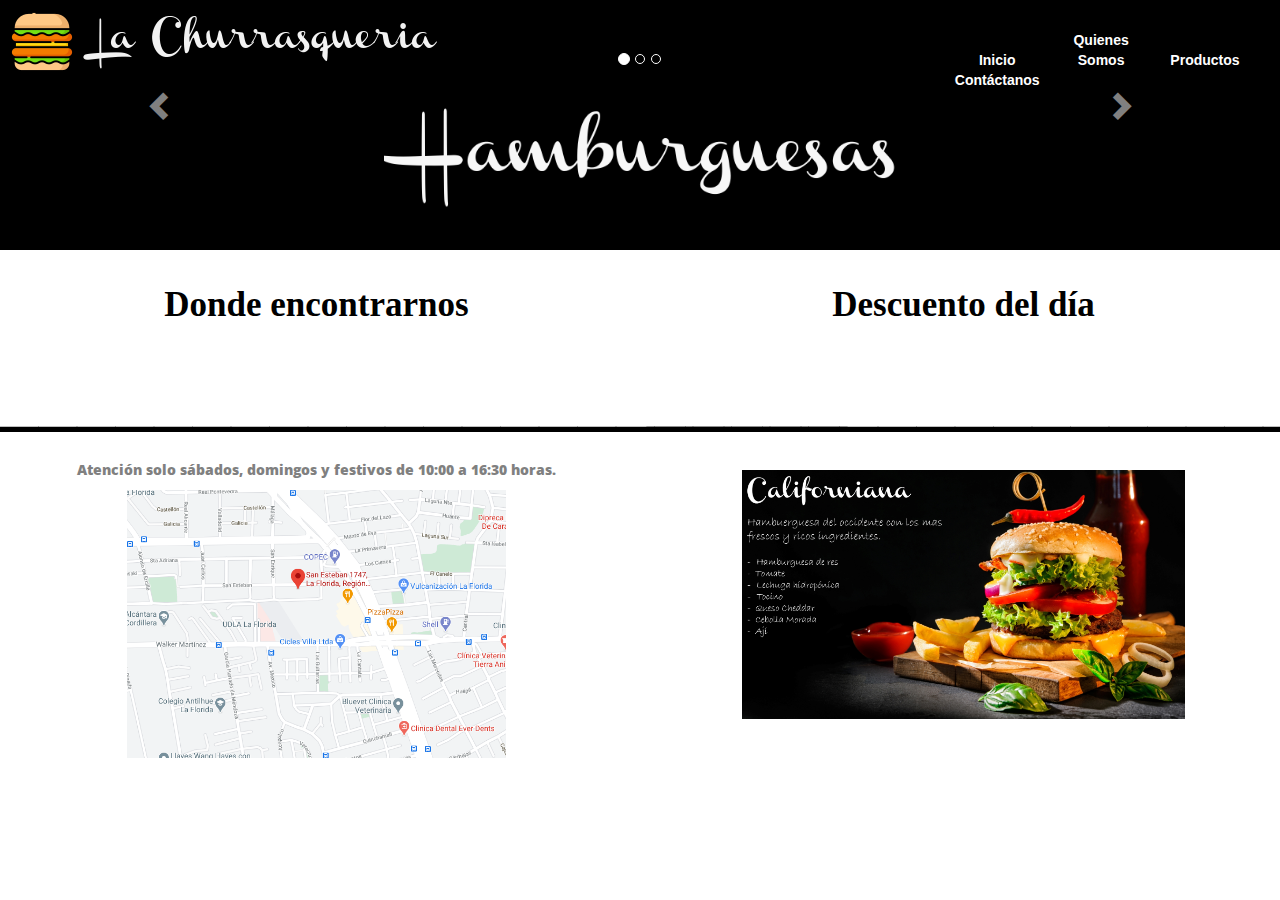
==== commit 00fe1a65: "carrucel" ====
--- a/index.html
+++ b/index.html
@@ -7,6 +7,9 @@
     <meta http-equiv="X-UA-Compatible" content="ie=edge">
     <link rel="stylesheet" href="fonts/style.css" />
     <link rel="stylesheet" href="css/style.css" />
+    <link rel="stylesheet" href="https://maxcdn.bootstrapcdn.com/bootstrap/3.4.1/css/bootstrap.min.css">
+    <script src="https://ajax.googleapis.com/ajax/libs/jquery/3.5.1/jquery.min.js"></script>
+    <script src="https://maxcdn.bootstrapcdn.com/bootstrap/3.4.1/js/bootstrap.min.js"></script>
     <title>Churrasqueria</title>
 </head>
 
@@ -18,24 +21,54 @@
 
             </section> 
             <nav>
-				<a href="file:///C:/Users/nanan/OneDrive/Escritorio/Churrasqueria/index.html">Inicio</a>
+				<a href="indexs.html">Inicio</a>
 				<a href="quienes.html">Quienes Somos</a>
-                <a href="file:///C:/Users/nanan/OneDrive/Escritorio/Churrasqueria/productos.html">Productos</a>
-                <a href="contacto.html">contáctanos</a>
+                <a href="productos.html">Productos</a>
+                <a href="contacto.html">Contáctanos</a>
 			</nav>   
         </header>
         <section id="medio">
-            <img class="logo-burguer" src="img/fondo11.jpg" alt="">
+            <div class="container"> 
+                <div id="myCarousel" class="carousel slide" data-ride="carousel">
+                  <!-- Indicators -->
+                  <ol class="carousel-indicators">
+                    <li data-target="#myCarousel" data-slide-to="0" class="active"></li>
+                    <li data-target="#myCarousel" data-slide-to="1"></li>
+                    <li data-target="#myCarousel" data-slide-to="2"></li>
+                  </ol>
+              
+                  
+                  <center><div class="carousel-inner">
+                    <div class="item active">
+                      <img src="img/slide 3.jpg" alt="" style="width:70%;">
+                    </div>
+              
+                    <div class="item">
+                      <img src="img/slide 2.jpg" alt="Chicago" style="width:70%;" >
+                    </div>
+                  
+                    <div class="item">
+                      <img src="img/slide 1.jpg" alt="New york" style="width:70%;">
+                    </div>
+                  </div></center>
+              
+                  <!-- Left and right controls -->
+                  <a class="left carousel-control" href="#myCarousel" data-slide="prev">
+                    <span class="glyphicon glyphicon-chevron-left"></span>
+                    <span class="sr-only">Anterior</span>
+                  </a>
+                  <a class="right carousel-control" href="#myCarousel" data-slide="next">
+                    <span class="glyphicon glyphicon-chevron-right"></span>
+                    <span class="sr-only">Siguente</span>
+                  </a>
+                </div>
+              </div>
         </section>
         
         <section id="fin">
             <img class="fotos-fin" src="img/hambur.png" alt="">
         </section>
-        
-        
-        
-        
-        
+
         <section id="informacion">
             <section id="ubicacion ">
                 <p class="texto">Donde encontrarnos</p>
@@ -45,7 +78,7 @@
             </section>
             <section id="descuentos">
                     
-                    <p class="texto">Descuento del dia</p>
+                    <p class="texto">Descuento del día</p>
                     <p class="texto2">_______________________</p>
                     <img class="foto-descuento" src="img/burgerf1.jpg">
                     
@@ -53,16 +86,7 @@
                   
             </section>
         </section>
-        <footer id="pie">
-            <p class="texto11">Sociedad Churrasqueria Ltda. © 2021</p> 
-            
-            <span class="social">
-                <a href="https://www.facebook.com" class="icon-facebook" target="_blank"></a>
-                <a href="https://www.google.com" class="icon-google-plus" target="_blank"></a>
-                <a href="https://instagram.com/thebigbajon.cl?igshid=1itrvbzej5bao" class="icon-instagram" target="_blank"></a>
-                <a href="https://www.gmail.com" class="icon-envelop" target="_blank"></a>
-            </span>    
-        </footer>
+
 </body>
 
 </html>--- a/css/style.css
+++ b/css/style.css
@@ -209,128 +209,182 @@
     }
 
 
-.nombre1{
-    font-family: 'Bradley Hand ITC';
-    font-size: 36px;
-    color: white;
-    font-weight:bolder ; 
-    text-align: right;
-    
-    }
-.ingredientes1{
-    font-family: 'Bradley Hand ITC';
-    font-size: 36px;
-    color: white;
-    font-weight:bolder ; 
-    text-align: center;
-    
-    }
-
-
-
-    .nombre2{
-        font-family: 'Bradley Hand ITC';
-        font-size: 36px;
-        color: white;
-        font-weight:bolder ; 
-        text-align: right;
+
+    
+
+
+.ingredientes {
+    color: white;
+    font-size: 40px;
+    text-align: right;
+    font-family: 'Bradley Hand ITC';
+    
+}
+
+.la_segura{
+    width:200; 
+    height:200;
+    display: flex;
+    margin: auto;
+    float: left;
+}
+
+.nombre{
+    color: white;
+    font-size: 40px;
+    text-align: left;
+    font-family: 'Bradley Hand ITC';
+    
+}
+
+.ingredientes1 {
+    color: white;
+    font-size: 40px;
+    text-align: left;
+    font-family: 'Bradley Hand ITC';
+    
+}
+
+.la_crispy{
+    width:200; 
+    height:200;
+    display: flex;
+    margin: auto;
+    float: right;
+    
+}
+
+.nombre1 {
+    color: white;
+    font-size: 40px;
+    text-align: right;
+    font-family: 'Bradley Hand ITC';
+    
+}
+
+.ingredientes2{
+    color: white;
+    font-size: 40px;
+    text-align: right;
+    font-family: 'Bradley Hand ITC';
+    
+}
+
+.la_americana{
+    width:200; 
+    height:200;
+    display: flex;
+    margin: auto;
+    float: left;
+    
+}
+.nombre2 {
+    color: white;
+    font-size: 40px;
+    text-align: right;
+    font-family: 'Bradley Hand ITC';
+    
+}
+.ingredientes3{
+    color: white;
+    font-size: 40px;
+    text-align: right;
+    font-family: 'Bradley Hand ITC';
+    
+}
+
+.la_favorita{
+    width: 200;
+    height: 200;
+    display: flex;
+    margin: auto;
+    float: left;
+}
+
+.nombre3{
+    color: white;
+    font-size: 40px;
+    text-align: left;
+    font-family: 'Bradley Hand ITC';
+    
+}
+
+.ingredientes4{
+    color: white;
+    font-size: 40px;
+    text-align: left;
+    font-family: 'Bradley Hand ITC';
+    
+}
+
+
+.aguacatosa{
+    width: 200;
+    height: 200;
+    display: flex;
+    margin: auto;
+    float: right;
+}
+
+.nombre4{
+    color: white;
+    font-size: 40px;
+    text-align: right;
+    font-family: 'Bradley Hand ITC';
+    
+}
+
+.ingredientes5{
+    color: white;
+    font-size: 40px;
+    text-align: left;
+    font-family: 'Bradley Hand ITC';
+    
+}
+
+.la_criolla{
+    width: 200;
+    height: 200;
+    display: flex;
+    margin: auto;
+    float: right;
+}
+
+.nombre5 {
+    color: white;
+    font-size: 40px;
+    text-align: left;
+    font-family: 'Bradley Hand ITC';
+    
+}
+
+
+
+
+
+
+.featurette-divider {
+    margin: 5rem 0; 
+}
+
+#pie2{
+background: white;
+height: 60px;
+padding-top: 5px;
+font-family: 'Open Sans', Arial;
+text-align: center;
+color: black;
+width: 100%;
+
+
+
+}
+
+
+
+
+
+    
         
-        }
-    .ingredientes2{
-        font-family: 'Bradley Hand ITC';
-        font-size: 36px;
-        color: white;
-        font-weight:bolder ; 
-        text-align: center;
-        
-        }
-
-
-        .nombre3{
-            font-family: 'Bradley Hand ITC';
-            font-size: 36px;
-            color: white;
-            font-weight:bolder ; 
-            text-align: right;
-            
-            }
-        .ingredientes3{
-            font-family: 'Bradley Hand ITC';
-            font-size: 36px;
-            color: white;
-            font-weight:bolder ; 
-            text-align: center;
-            
-            }
-            .nombre5{
-                font-family: 'Bradley Hand ITC';
-                font-size: 36px;
-                color: white;
-                font-weight:bolder ; 
-                text-align: right;
-                
-                }
-            .ingredientes5{
-                font-family: 'Bradley Hand ITC';
-                font-size: 36px;
-                color: white;
-                font-weight:bolder ; 
-                text-align: center;
-                
-                }
-
-                .nombre6{
-                    font-family: 'Bradley Hand ITC';
-                    font-size: 36px;
-                    color: white;
-                    font-weight:bolder ; 
-                    text-align: right;
-                    
-                    }
-                .ingredientes6{
-                    font-family: 'Bradley Hand ITC';
-                    font-size: 36px;
-                    color: white;
-                    font-weight:bolder ; 
-                    text-align: center;
-                    
-                    }
-                    .nombre7{
-                        font-family: 'Bradley Hand ITC';
-                        font-size: 36px;
-                        color: white;
-                        font-weight:bolder ; 
-                        text-align: right;
-                        
-                        }
-                    .ingredientes7{
-                        font-family: 'Bradley Hand ITC';
-                        font-size: 36px;
-                        color: white;
-                        font-weight:bolder ; 
-                        text-align: center;
-                        
-                        }
-
-
-                        #pie2{
-                            background: white;
-                            height: 60px;
-                            padding-top: 5px;
-                            font-family: 'Open Sans', Arial;
-                            text-align: center;
-                            color: black;
-                            width: 100%;
-
-
-
-                        }
-
-
-
-
-
-    
-        
-    
-
+    
+
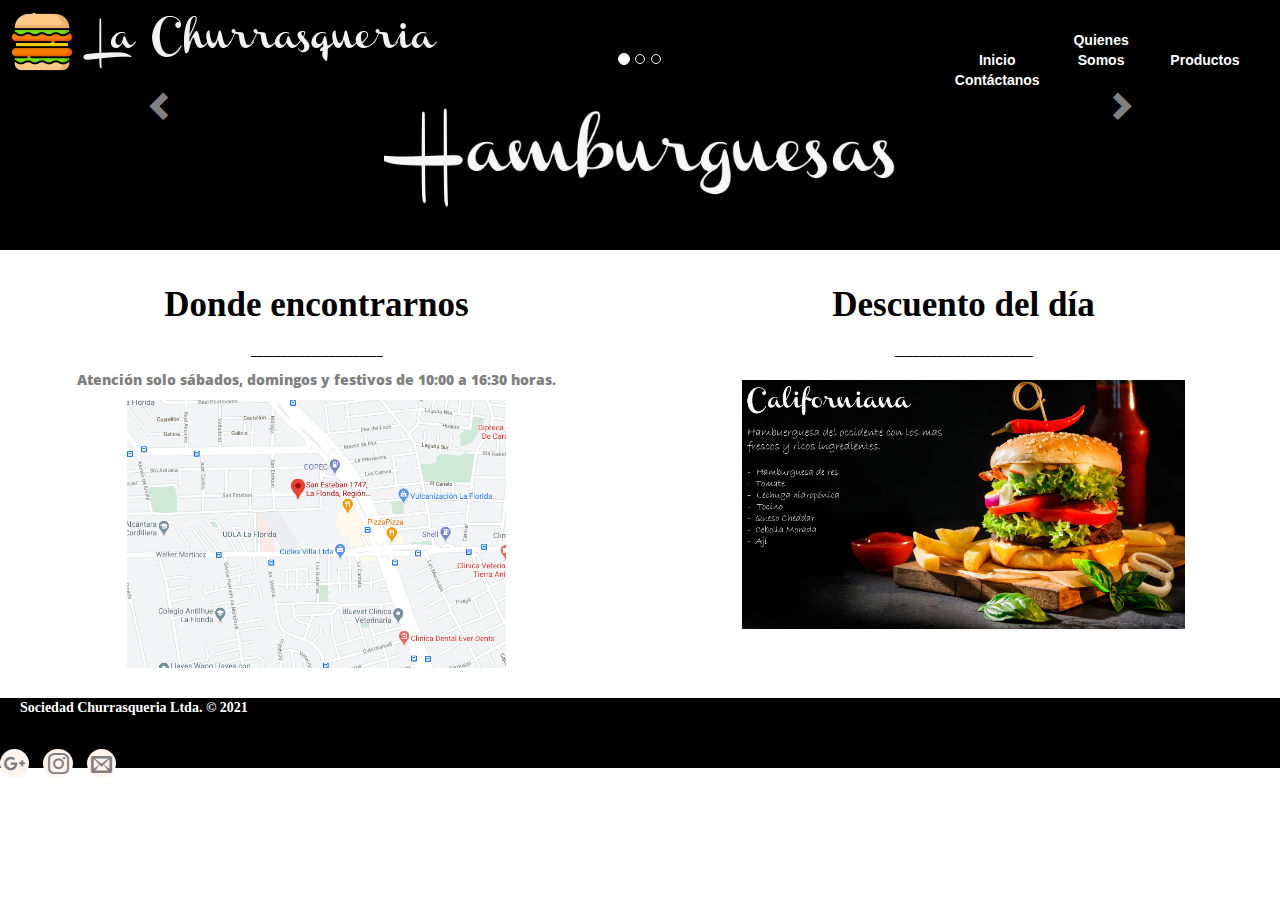
==== commit 292b5370: "creacion de productos" ====
--- a/index.html
+++ b/index.html
@@ -21,7 +21,7 @@
 
             </section> 
             <nav>
-				<a href="indexs.html">Inicio</a>
+				<a href="index.html">Inicio</a>
 				<a href="quienes.html">Quienes Somos</a>
                 <a href="productos.html">Productos</a>
                 <a href="contacto.html">Contáctanos</a>
@@ -86,7 +86,15 @@
                   
             </section>
         </section>
-
+        <footer id="pie">
+          <p class="texto11">Sociedad Churrasqueria Ltda. © 2021</p> 
+          <span class="social">
+              <a href="https://www.facebook.com" class="icon-facebook" target="_blank"></a>
+              <a href="https://www.google.com" class="icon-google-plus" target="_blank"></a>
+              <a href="https://instagram.com/thebigbajon.cl?igshid=1itrvbzej5bao" class="icon-instagram" target="_blank"></a>
+              <a href="https://www.gmail.com" class="icon-envelop" target="_blank"></a>
+          </span>    
+      </footer>
 </body>
 
 </html>--- a/css/style.css
+++ b/css/style.css
@@ -122,6 +122,7 @@
     padding-top: 10px;
     text-align: center; 
 }
+
 .texto{
     font-family: 'Showcard Gothic';
     font-size: 2.5em;
@@ -130,12 +131,13 @@
     text-align: center;
 }
 .texto11{
-    font-family: 'cslibri';
-    font-size: 0.8em;
-    color: #000000;
+    font-family: 'calibri';
+    font-size: 1em;
+    color: white;
     font-weight:bolder; 
     text-align: left;
     padding-left: 20px;
+    padding-top: 0px;
 }
 
 .texto2{
@@ -154,27 +156,19 @@
 }
 
 #pie{
-    background: #E5E8E8;
-    height: 60px;
-    padding-top: 5px;
+    background:black;
+    height: 70px;
     font-family: 'Open Sans', Arial;
-    
     color: #000000;
     width: 100%;
-
-
-
-
-
-
-}
+}
+
 .social{
-    padding-left: 1500px; 
-    
+    padding-left: 1500px;     
 }
 
 .icon-facebook, .icon-google-plus, .icon-instagram, .icon-envelop{
-    margin-right: 6px;
+    margin-right: 10px;
 }
 
 .social a{
@@ -191,200 +185,102 @@
     color: #FFF;
 }
 
-.texto1{
-font-family: 'Aharoni';
-font-size: 5.5em;
-color: black;
-font-weight:bolder ; 
-text-align: center;
-}
-
-.texto2{
-    font-family: 'Aharoni';
-    font-size: 5.5em;
-    color: black;
-    font-weight:bolder ; 
-    text-align: center;
-    
-    }
-
-
-
-    
-
-
-.ingredientes {
-    color: white;
-    font-size: 40px;
-    text-align: right;
-    font-family: 'Bradley Hand ITC';
-    
-}
-
-.la_segura{
-    width:200; 
-    height:200;
-    display: flex;
-    margin: auto;
-    float: left;
-}
-
-.nombre{
-    color: white;
-    font-size: 40px;
-    text-align: left;
-    font-family: 'Bradley Hand ITC';
-    
-}
-
-.ingredientes1 {
-    color: white;
-    font-size: 40px;
-    text-align: left;
-    font-family: 'Bradley Hand ITC';
-    
-}
-
-.la_crispy{
-    width:200; 
-    height:200;
-    display: flex;
-    margin: auto;
-    float: right;
-    
-}
-
-.nombre1 {
-    color: white;
-    font-size: 40px;
-    text-align: right;
-    font-family: 'Bradley Hand ITC';
-    
-}
-
-.ingredientes2{
-    color: white;
-    font-size: 40px;
-    text-align: right;
-    font-family: 'Bradley Hand ITC';
-    
-}
-
-.la_americana{
-    width:200; 
-    height:200;
-    display: flex;
-    margin: auto;
-    float: left;
-    
-}
-.nombre2 {
-    color: white;
-    font-size: 40px;
-    text-align: right;
-    font-family: 'Bradley Hand ITC';
-    
-}
-.ingredientes3{
-    color: white;
-    font-size: 40px;
-    text-align: right;
-    font-family: 'Bradley Hand ITC';
-    
-}
-
-.la_favorita{
-    width: 200;
-    height: 200;
-    display: flex;
-    margin: auto;
-    float: left;
-}
-
-.nombre3{
-    color: white;
-    font-size: 40px;
-    text-align: left;
-    font-family: 'Bradley Hand ITC';
-    
-}
-
-.ingredientes4{
-    color: white;
-    font-size: 40px;
-    text-align: left;
-    font-family: 'Bradley Hand ITC';
-    
-}
-
-
-.aguacatosa{
-    width: 200;
-    height: 200;
-    display: flex;
-    margin: auto;
-    float: right;
-}
-
-.nombre4{
-    color: white;
-    font-size: 40px;
-    text-align: right;
-    font-family: 'Bradley Hand ITC';
-    
-}
-
-.ingredientes5{
-    color: white;
-    font-size: 40px;
-    text-align: left;
-    font-family: 'Bradley Hand ITC';
-    
-}
-
-.la_criolla{
-    width: 200;
-    height: 200;
-    display: flex;
-    margin: auto;
-    float: right;
-}
-
-.nombre5 {
-    color: white;
-    font-size: 40px;
-    text-align: left;
-    font-family: 'Bradley Hand ITC';
-    
-}
-
-
-
-
-
-
-.featurette-divider {
-    margin: 5rem 0; 
-}
-
-#pie2{
-background: white;
-height: 60px;
-padding-top: 5px;
-font-family: 'Open Sans', Arial;
-text-align: center;
-color: black;
-width: 100%;
-
-
-
-}
-
-
-
-
-
-    
-        
-    
-
+#productos{
+    padding-top: 30px;
+    margin-bottom: 30px;
+    column-count: 2;
+    text-align: center;
+}
+
+.foto-productos{
+    width: 60%;   
+    padding-top: 0px;
+    text-align: center; 
+}
+.foto-productos1{
+    width: 60%;   
+    padding-top: 10''0px;
+    text-align: center; 
+}
+.foto-productos2{
+    width: 70%;   
+    padding-top: 10''0px;
+    text-align: center; 
+}
+.textop{
+    font-family: 'Showcard Gothic';
+    font-size: 2em;
+    color: white;
+    font-weight:bolder ; 
+    text-align: left;
+    padding-top: 110px;
+    padding-left: 400px;
+}
+.textop1{
+    font-family: 'Showcard Gothic';
+    font-size: 2em;
+    color: white;
+    font-weight:bolder ; 
+    text-align: left;
+    padding-top: 30px;
+    padding-left: 300px;
+    text-align: center;
+}
+.textop2{
+    font-family: 'Showcard Gothic';
+    font-size: 2em;
+    color: white;
+    font-weight:bolder ; 
+    text-align: left;
+    padding-top: 60px;
+    padding-left: 400px;
+}
+
+
+#productos-s{
+    padding-top: 30px;
+    margin-bottom: 30px;
+    column-count: 2;
+    text-align: center;
+}
+
+.foto-productos-s{
+    width: 70%;   
+    padding-top: 150px;
+    text-align: center; 
+    padding-left: 50px;
+}
+.textop-s1{
+    font-family: 'Lucida Handwriting';
+    font-size: 1.5em;
+    color: white;
+    font-weight:bolder ; 
+    text-align: left;
+    padding-top: 40px;
+    
+}
+.textop-s{
+    font-family: 'Lucida Handwriting';
+    font-size: 3em;
+    color: white;
+    font-weight:bolder ; 
+    text-align: center;
+    padding-top: 10px;
+    padding-left: px;
+    
+}
+.textop-sp{
+    font-family: 'Lucida Handwriting';
+    font-size: 1em;
+    color: white;
+    font-weight:bolder; 
+    text-align: left;
+    padding-top: 200px;
+    padding-right: 10px;
+    
+}
+
+
+
+
+
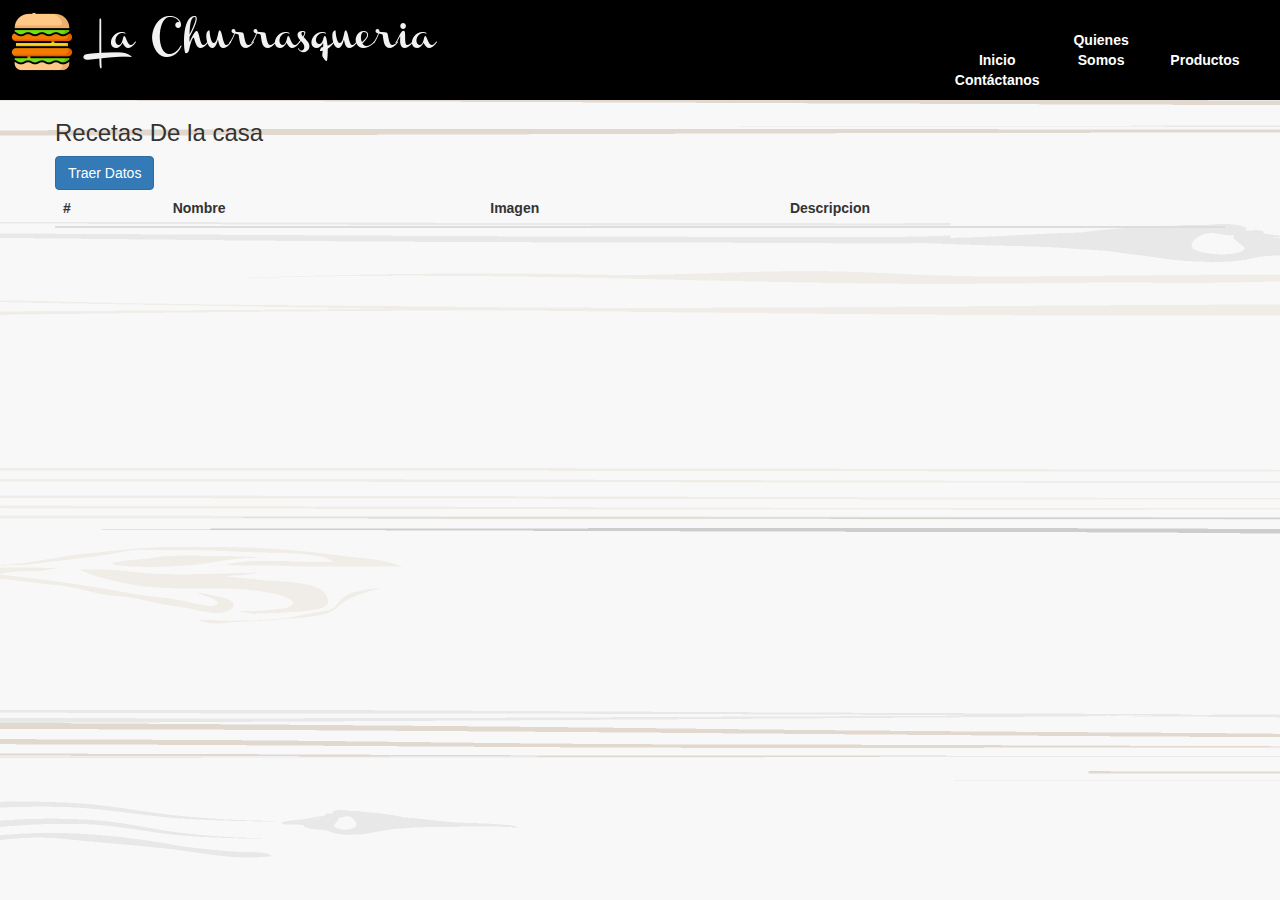
==== commit 616c2b35: "cambio importantes" ====
--- a/index.html
+++ b/index.html
@@ -1,7 +1,9 @@
 <!DOCTYPE html>
 <html lang="en">
-
 <head>
+    <meta charset="UTF-8">
+    <meta http-equiv="X-UA-Compatible" content="IE=edge">
+    <meta name="viewport" content="width=device-width, initial-scale=1.0">
     <meta charset="UTF-8">
     <meta name="viewport" content="width=device-width, initial-scale=1.0">
     <meta http-equiv="X-UA-Compatible" content="ie=edge">
@@ -11,90 +13,66 @@
     <script src="https://ajax.googleapis.com/ajax/libs/jquery/3.5.1/jquery.min.js"></script>
     <script src="https://maxcdn.bootstrapcdn.com/bootstrap/3.4.1/js/bootstrap.min.js"></script>
     <title>Churrasqueria</title>
+    <link  rel="icon"   href="img/burguer.png" type="image/png" />
+    <title>Recetas de la casa</title>
 </head>
+<body background="img/maderafree.jpg">
+    <header id="inicio">
+        <section class="logo">
+            <img src="img/burguer.png" alt="">
+            <img class="fotos-fin2" src="img/nombre.png" alt="">
 
-<body>
-        <header id="inicio">
-            <section class="logo">
-                <img src="img/burguer.png" alt="">
-                <img class="fotos-fin2" src="img/nombre.png" alt="">
+        </section> 
+        <nav>
+            <a href="index.html">Inicio</a>
+            <a href="quienes.html">Quienes Somos</a>
+            <a href="productos.html">Productos</a>
+            <a href="contacto.html">Contáctanos</a>
+        </nav>   
+    </header>
+    <div class="container">
+        <div class="row">
+            <h3>Recetas De la casa</h3>
+        </div>
+        <div class="row">
+            <div class="col-3">
+                <button type="button" class="btn btn-primary" id="enviar">Traer Datos</button>
+            </div>
+        </div>
+        <div class="row">
+            <table id="categoria" class="table">
+                <thead>
+                    <tr>
+                        <th scope="col">#</th>
+                        <th scope="col">Nombre</th>
+                        <th scope="col">Imagen</th>
+                        <th scope="col">Descripcion</th>
+                    </tr>
+                </thead>
+                <tbody>
 
-            </section> 
-            <nav>
-				<a href="index.html">Inicio</a>
-				<a href="quienes.html">Quienes Somos</a>
-                <a href="productos.html">Productos</a>
-                <a href="contacto.html">Contáctanos</a>
-			</nav>   
-        </header>
-        <section id="medio">
-            <div class="container"> 
-                <div id="myCarousel" class="carousel slide" data-ride="carousel">
-                  <!-- Indicators -->
-                  <ol class="carousel-indicators">
-                    <li data-target="#myCarousel" data-slide-to="0" class="active"></li>
-                    <li data-target="#myCarousel" data-slide-to="1"></li>
-                    <li data-target="#myCarousel" data-slide-to="2"></li>
-                  </ol>
-              
-                  
-                  <center><div class="carousel-inner">
-                    <div class="item active">
-                      <img src="img/slide 3.jpg" alt="" style="width:70%;">
-                    </div>
-              
-                    <div class="item">
-                      <img src="img/slide 2.jpg" alt="Chicago" style="width:70%;" >
-                    </div>
-                  
-                    <div class="item">
-                      <img src="img/slide 1.jpg" alt="New york" style="width:70%;">
-                    </div>
-                  </div></center>
-              
-                  <!-- Left and right controls -->
-                  <a class="left carousel-control" href="#myCarousel" data-slide="prev">
-                    <span class="glyphicon glyphicon-chevron-left"></span>
-                    <span class="sr-only">Anterior</span>
-                  </a>
-                  <a class="right carousel-control" href="#myCarousel" data-slide="next">
-                    <span class="glyphicon glyphicon-chevron-right"></span>
-                    <span class="sr-only">Siguente</span>
-                  </a>
-                </div>
-              </div>
-        </section>
-        
-        <section id="fin">
-            <img class="fotos-fin" src="img/hambur.png" alt="">
-        </section>
+                </tbody>
+            </table>
+        </div>
+    </div>
 
-        <section id="informacion">
-            <section id="ubicacion ">
-                <p class="texto">Donde encontrarnos</p>
-                <p class="texto2">______________________</p>
-                <p class="texto3">Atención solo sábados, domingos y festivos de 10:00 a 16:30 horas.</p>
-                <a class= "foto-ubicacion" href="https://www.google.cl/maps/place/San+Esteban+1747,+La+Florida,+Regi%C3%B3n+Metropolitana/@-33.5210536,-70.5838075,17z/data=!3m1!4b1!4m5!3m4!1s0x9662d0562085b2c9:0x247c2aecf61bfce6!8m2!3d-33.5210383!4d-70.5816179"><img class= "foto-ubicacion" src="img/ubicacion.png" /> </a>
-            </section>
-            <section id="descuentos">
-                    
-                    <p class="texto">Descuento del día</p>
-                    <p class="texto2">_______________________</p>
-                    <img class="foto-descuento" src="img/burgerf1.jpg">
-                    
-                    
-                  
-            </section>
-        </section>
-        <footer id="pie">
-          <p class="texto11">Sociedad Churrasqueria Ltda. © 2021</p> 
-          <span class="social">
-              <a href="https://www.facebook.com" class="icon-facebook" target="_blank"></a>
-              <a href="https://www.google.com" class="icon-google-plus" target="_blank"></a>
-              <a href="https://instagram.com/thebigbajon.cl?igshid=1itrvbzej5bao" class="icon-instagram" target="_blank"></a>
-              <a href="https://www.gmail.com" class="icon-envelop" target="_blank"></a>
-          </span>    
-      </footer>
+
+    <!-- Option 2: Separate Popper and Bootstrap JS -->
+    <script src="https://cdn.jsdelivr.net/npm/@popperjs/core@2.9.2/dist/umd/popper.min.js" integrity="sha384-IQsoLXl5PILFhosVNubq5LC7Qb9DXgDA9i+tQ8Zj3iwWAwPtgFTxbJ8NT4GN1R8p" crossorigin="anonymous"></script>
+    <script src="https://cdn.jsdelivr.net/npm/bootstrap@5.0.1/dist/js/bootstrap.min.js" integrity="sha384-Atwg2Pkwv9vp0ygtn1JAojH0nYbwNJLPhwyoVbhoPwBhjQPR5VtM2+xf0Uwh9KtT" crossorigin="anonymous"></script>
+    <!-- jQuery Core 3.6.0 -->
+    <script src="https://code.jquery.com/jquery-3.6.0.min.js" integrity="sha256-/xUj+3OJU5yExlq6GSYGSHk7tPXikynS7ogEvDej/m4=" crossorigin="anonymous"></script>
+    <script type="text/javascript">
+        $(document).ready(function(){
+            $("#enviar").click(function(){
+                $.get("https://www.themealdb.com/api/json/v1/1/categories.php", 
+                function(data){
+                    $.each(data.categories, function(i, item){
+                        $("#categoria").append("<tr><td>"+item.idCategory+"</td><td>"+item.strCategory+"</td><td><img src='"+item.strCategoryThumb+"' /></td><td>"+item.strCategoryDescription+"</td></tr>");
+                    });
+                });
+            });
+        });
+    </script>
 </body>
-
 </html>--- a/css/style.css
+++ b/css/style.css
@@ -76,23 +76,9 @@
     text-align: center;
 }
 
-.telefono{  
-    font-family: "Kanit", sans-serif;
-    font-size: 1.0em;
-    color: #FFF;
-    font-weight: bold;  
-    padding-left: 20px; 
-    padding-right: 80px;
-}
-
-.info{
-    font-family: "Kanit", sans-serif;
-    font-size: 0.9em;
-    color: #FFF;
-    font-weight: bold;
-    padding-left: 220px; 
-    padding-right: 20px;
-}
+
+
+
 
 
 
@@ -162,6 +148,8 @@
     color: #000000;
     width: 100%;
 }
+
+
 
 .social{
     padding-left: 1500px;     
@@ -250,6 +238,12 @@
     text-align: center; 
     padding-left: 50px;
 }
+.foto-nosotros{
+    width: 90%;   
+    padding-top: 100px;
+    text-align: center; 
+    padding-left: 50px;
+}
 .textop-s1{
     font-family: 'Lucida Handwriting';
     font-size: 1.5em;
@@ -265,7 +259,7 @@
     color: white;
     font-weight:bolder ; 
     text-align: center;
-    padding-top: 10px;
+    padding-top: 93px;
     padding-left: px;
     
 }
@@ -279,8 +273,65 @@
     padding-right: 10px;
     
 }
-
-
-
-
-
+.textop-sp2{
+    font-family: 'calibri';
+    font-size: 1.5em;
+    color: white;
+    font-weight:bolder; 
+    text-align: left;
+    padding-top: 250px;
+    padding-right: 10px;
+    
+}
+.textop-sp3{
+    font-family: 'Calibri light';
+    font-size: 2em;
+    color: white;
+    font-weight:bolder; 
+    text-align: left;
+    padding-top: 350px;
+    padding-right: 10px;
+    
+}
+
+
+#informacion1{
+    padding-top: 400px;
+    margin-bottom: 500px;
+    column-count: 3;
+    text-align: center;
+}
+
+#ubicacion1{
+    text-align: left;
+    padding-right: 10 px;
+}
+#descuentos1{ 
+    text-align: center;
+}
+#telefono1{ 
+    text-align: right   ;
+}
+
+.foto-ubicacion1{
+    width: 100%;   
+    padding-top: 10px;
+    text-align: left; 
+    
+}
+.foto-descuento1{
+    width:100%;   
+    padding-top: 10px;
+    text-align: center; 
+}
+.foto-telefono1{
+    width: 100%;   
+    padding-top: 10px;
+    text-align: right; 
+}
+
+
+
+
+
+
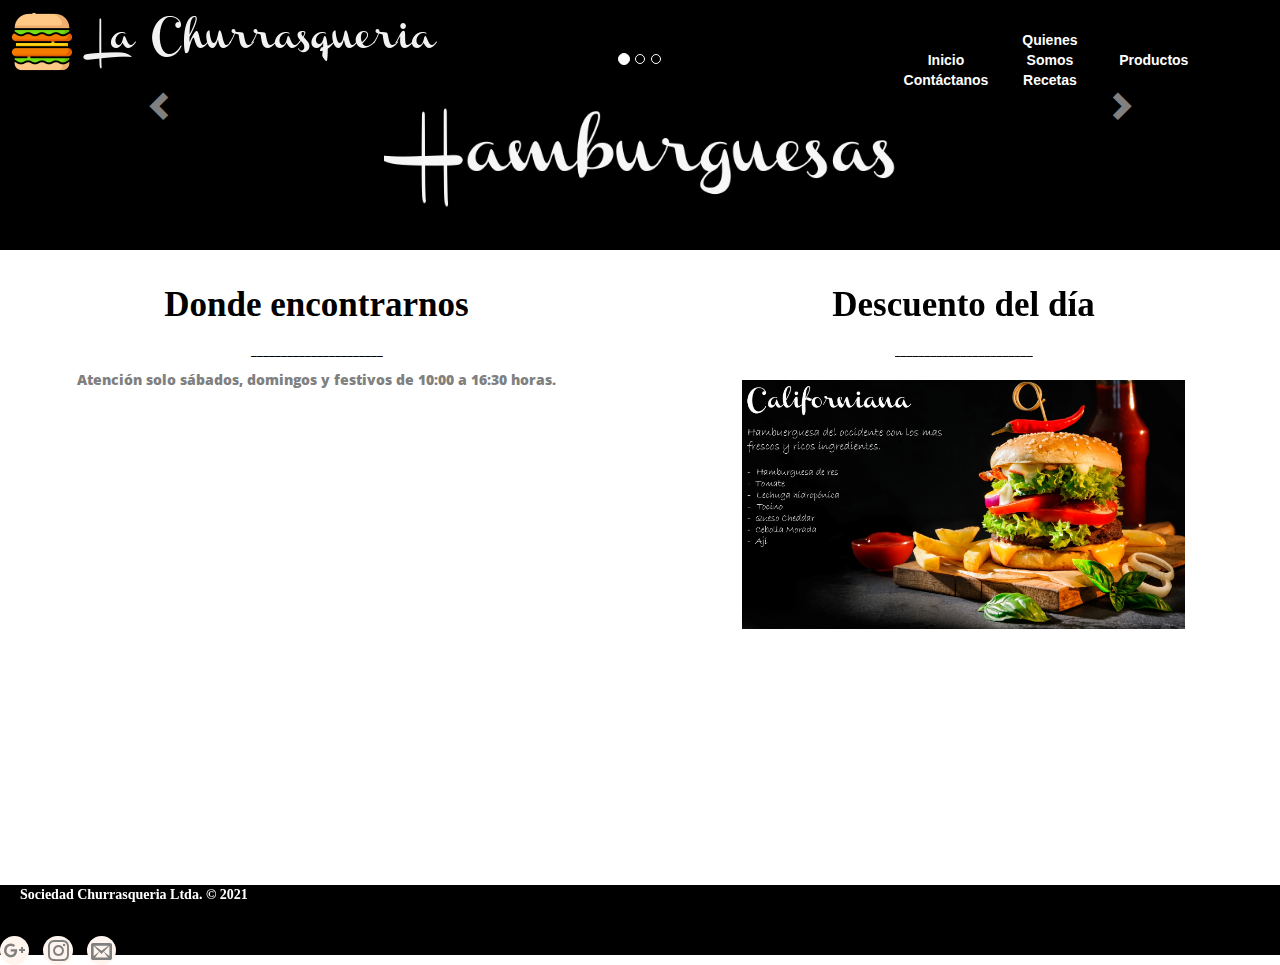
==== commit 31897b34: "cambio de mayus" ====
--- a/index.html
+++ b/index.html
@@ -1,9 +1,7 @@
 <!DOCTYPE html>
 <html lang="en">
+
 <head>
-    <meta charset="UTF-8">
-    <meta http-equiv="X-UA-Compatible" content="IE=edge">
-    <meta name="viewport" content="width=device-width, initial-scale=1.0">
     <meta charset="UTF-8">
     <meta name="viewport" content="width=device-width, initial-scale=1.0">
     <meta http-equiv="X-UA-Compatible" content="ie=edge">
@@ -14,65 +12,86 @@
     <script src="https://maxcdn.bootstrapcdn.com/bootstrap/3.4.1/js/bootstrap.min.js"></script>
     <title>Churrasqueria</title>
     <link  rel="icon"   href="img/burguer.png" type="image/png" />
-    <title>Recetas de la casa</title>
+
 </head>
-<body background="img/maderafree.jpg">
-    <header id="inicio">
-        <section class="logo">
-            <img src="img/burguer.png" alt="">
-            <img class="fotos-fin2" src="img/nombre.png" alt="">
 
-        </section> 
-        <nav>
-            <a href="index.html">Inicio</a>
-            <a href="quienes.html">Quienes Somos</a>
-            <a href="productos.html">Productos</a>
-            <a href="contacto.html">Contáctanos</a>
-        </nav>   
-    </header>
-    <div class="container">
-        <div class="row">
-            <h3>Recetas De la casa</h3>
-        </div>
-        <div class="row">
-            <div class="col-3">
-                <button type="button" class="btn btn-primary" id="enviar">Traer Datos</button>
-            </div>
-        </div>
-        <div class="row">
-            <table id="categoria" class="table">
-                <thead>
-                    <tr>
-                        <th scope="col">#</th>
-                        <th scope="col">Nombre</th>
-                        <th scope="col">Imagen</th>
-                        <th scope="col">Descripcion</th>
-                    </tr>
-                </thead>
-                <tbody>
+<body>
+        <header id="inicio">
+            <section class="logo">
+                <img src="img/burguer.png" alt="">
+                <img class="fotos-fin2" src="img/nombre.png" alt="">
 
-                </tbody>
-            </table>
-        </div>
-    </div>
+            </section> 
+            <nav>
+				<a href="index.html">Inicio</a>
+				<a href="quienes.html">Quienes Somos</a>
+        <a href="productos.html">Productos</a>
+        <a href="contacto.html">Contáctanos</a>
+        <a href="receta.html">Recetas</a>
+			</nav>   
+        </header>
+        <section id="medio">
+            <div class="container"> 
+                <div id="myCarousel" class="carousel slide" data-ride="carousel">
+                  <ol class="carousel-indicators">
+                    <li data-target="#myCarousel" data-slide-to="0" class="active"></li>
+                    <li data-target="#myCarousel" data-slide-to="1"></li>
+                    <li data-target="#myCarousel" data-slide-to="2"></li>
+                  </ol>
+                  <center><div class="carousel-inner">
+                    <div class="item active">
+                      <img src="img/slide 3.jpg" alt="" style="width:70%;">
+                    </div>
+              
+                    <div class="item">
+                      <img src="img/slide 2.jpg" alt="Chicago" style="width:70%;" >
+                    </div>
+                  
+                    <div class="item">
+                      <img src="img/slide 1.jpg" alt="New york" style="width:70%;">
+                    </div>
+                  </div></center>
+                  <a class="left carousel-control" href="#myCarousel" data-slide="prev">
+                    <span class="glyphicon glyphicon-chevron-left"></span>
+                    <span class="sr-only">Anterior</span>
+                  </a>
+                  <a class="right carousel-control" href="#myCarousel" data-slide="next">
+                    <span class="glyphicon glyphicon-chevron-right"></span>
+                    <span class="sr-only">Siguente</span>
+                  </a>
+                </div>
+              </div>
+        </section>
+        
+        <section id="fin">
+            <img class="fotos-fin" src="img/hambur.png" alt="">
+        </section>
+
+        <section id="informacion">
+            <section id="ubicacion ">
+                <p class="texto">Donde encontrarnos</p>
+                <p class="texto2">______________________</p>
+                <p class="texto3">Atención solo sábados, domingos y festivos de 10:00 a 16:30 horas.</p>
+                <iframe src="https://www.google.com/maps/embed?pb=!1m18!1m12!1m3!1d4190.800032084826!2d-70.58287744670935!3d-33.521140875518775!2m3!1f0!2f0!3f0!3m2!1i1024!2i768!4f13.1!3m3!1m2!1s0x9662d0562085b2c9%3A0x247c2aecf61bfce6!2sSan%20Esteban%201747%2C%20La%20Florida%2C%20Regi%C3%B3n%20Metropolitana!5e0!3m2!1ses-419!2scl!4v1622677212979!5m2!1ses-419!2scl" width="600" height="450" style="border:0;" allowfullscreen="" loading="lazy"></iframe>
+            </section>
+            <section id="descuentos">
+                    
+                    <p class="texto">Descuento del día</p>
+                    <p class="texto2">_______________________</p>
+                    <img class="foto-descuento" src="img/burgerf1.jpg">
+            </section>
+        </section>
+        <footer id="pie">
+          <p class="texto11">Sociedad Churrasqueria Ltda. © 2021</p> 
+          <span class="social">
+              <a href="https://www.facebook.com" class="icon-facebook" target="_blank"></a>
+              <a href="https://www.google.com" class="icon-google-plus" target="_blank"></a>
+              <a href="https://instagram.com/thebigbajon.cl?igshid=1itrvbzej5bao" class="icon-instagram" target="_blank"></a>
+              <a href="https://www.gmail.com" class="icon-envelop" target="_blank"></a>
+          </span>    
+      </footer>
+</body>
+<div id="fb-root"></div>
 
 
-    <!-- Option 2: Separate Popper and Bootstrap JS -->
-    <script src="https://cdn.jsdelivr.net/npm/@popperjs/core@2.9.2/dist/umd/popper.min.js" integrity="sha384-IQsoLXl5PILFhosVNubq5LC7Qb9DXgDA9i+tQ8Zj3iwWAwPtgFTxbJ8NT4GN1R8p" crossorigin="anonymous"></script>
-    <script src="https://cdn.jsdelivr.net/npm/bootstrap@5.0.1/dist/js/bootstrap.min.js" integrity="sha384-Atwg2Pkwv9vp0ygtn1JAojH0nYbwNJLPhwyoVbhoPwBhjQPR5VtM2+xf0Uwh9KtT" crossorigin="anonymous"></script>
-    <!-- jQuery Core 3.6.0 -->
-    <script src="https://code.jquery.com/jquery-3.6.0.min.js" integrity="sha256-/xUj+3OJU5yExlq6GSYGSHk7tPXikynS7ogEvDej/m4=" crossorigin="anonymous"></script>
-    <script type="text/javascript">
-        $(document).ready(function(){
-            $("#enviar").click(function(){
-                $.get("https://www.themealdb.com/api/json/v1/1/categories.php", 
-                function(data){
-                    $.each(data.categories, function(i, item){
-                        $("#categoria").append("<tr><td>"+item.idCategory+"</td><td>"+item.strCategory+"</td><td><img src='"+item.strCategoryThumb+"' /></td><td>"+item.strCategoryDescription+"</td></tr>");
-                    });
-                });
-            });
-        });
-    </script>
-</body>
 </html>--- a/css/style.css
+++ b/css/style.css
@@ -20,7 +20,7 @@
 }
 
 nav {
-    width: 26%;
+    width: 30%;
     padding-top: 30px;
     font-family: 'calibri light', sans-serif;
     font-size: 1em;
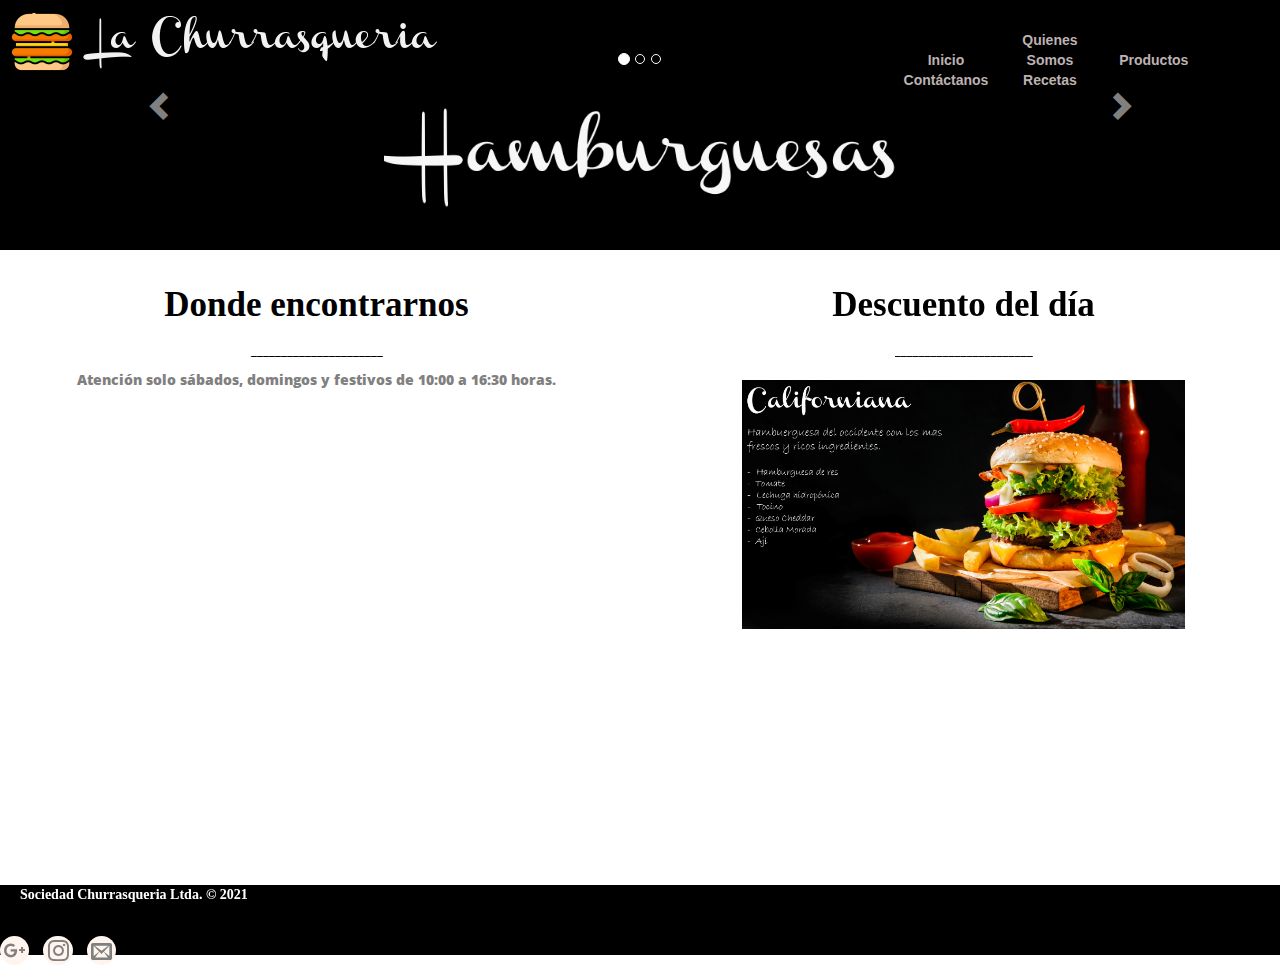
==== commit a525bc29: "final cambios" ====
--- a/index.html
+++ b/index.html
@@ -44,11 +44,11 @@
                     </div>
               
                     <div class="item">
-                      <img src="img/slide 2.jpg" alt="Chicago" style="width:70%;" >
+                      <img src="img/slide 2.jpg" alt="" style="width:70%;" >
                     </div>
                   
                     <div class="item">
-                      <img src="img/slide 1.jpg" alt="New york" style="width:70%;">
+                      <img src="img/slide 1.jpg" alt="" style="width:70%;">
                     </div>
                   </div></center>
                   <a class="left carousel-control" href="#myCarousel" data-slide="prev">
@@ -91,7 +91,5 @@
           </span>    
       </footer>
 </body>
-<div id="fb-root"></div>
-
 
 </html>--- a/css/style.css
+++ b/css/style.css
@@ -2,9 +2,18 @@
 
 *{
     margin: 0;
-    padding: 0;
-    box-sizing: content-box;
-    width: 600px*1px;
+    padding: 0;   
+}
+
+body{
+    background-color: #ededed;
+}
+
+.home{
+    display:flex;
+    flex-wrap: wrap;
+    min-width: 250px;
+    margin-bottom: 0px;
 }
 
 #inicio{
@@ -30,21 +39,17 @@
 
 nav a{
     display: inline-block;
-    color: #FFF;
+    color: #bdb2b2;
     text-decoration: none;
     text-align: center;
     width: 100px;
 }
 
 nav a:hover{ 
-    background-color: rgb(224, 146, 146);
-    border-bottom: solid 0px rgb(224, 146, 146);
-    text-align: left;
-}
-
-
-
-
+    background-color: #000000;
+    border-bottom: solid 1px #000000;
+    text-align: center;
+}
 
 #medio, #fin{
     background: black;
@@ -76,12 +81,6 @@
     text-align: center;
 }
 
-
-
-
-
-
-
 #informacion{
     padding-top: 30px;
     margin-bottom: 30px;
@@ -92,10 +91,12 @@
 #ubicacion{
     background: #FFF;
     text-align: right;
+    margin: 10x;
 }
 #descuentos{
     background: #FFF; 
     text-align: center;
+    
 }
 
 .foto-ubicacion, .foto-descuento{
@@ -330,8 +331,29 @@
     text-align: right; 
 }
 
-
-
-
-
-
+.form-group{
+    font-family: 'arial';
+    font-size: 1em;
+    color: white;
+    font-weight:bolder ; 
+    text-align: center;
+    padding-top: 30px;
+    padding-left: 100px;
+    text-align: left;
+    margin: 10px;
+}
+.color{
+    text-align: center;
+    padding-top: 30px;
+    margin: 10px;
+    
+}
+
+
+
+
+
+
+
+
+
